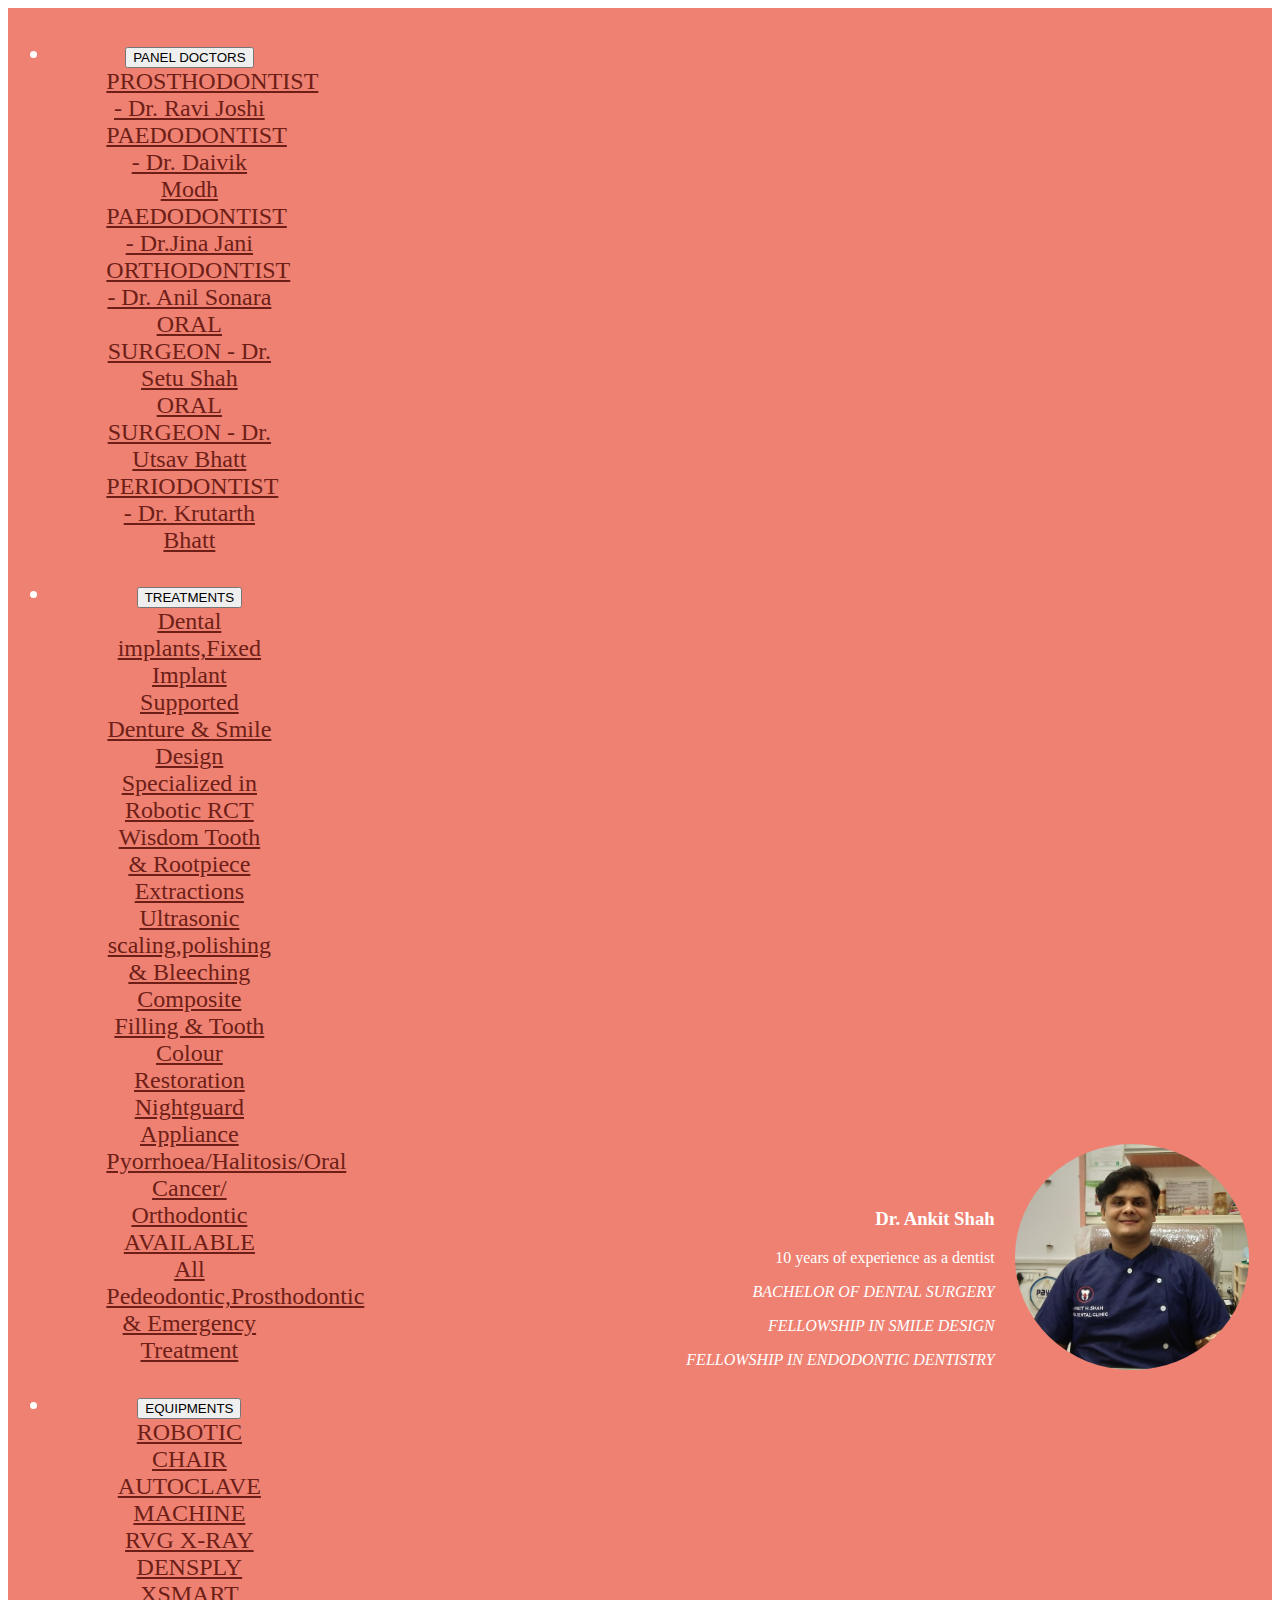
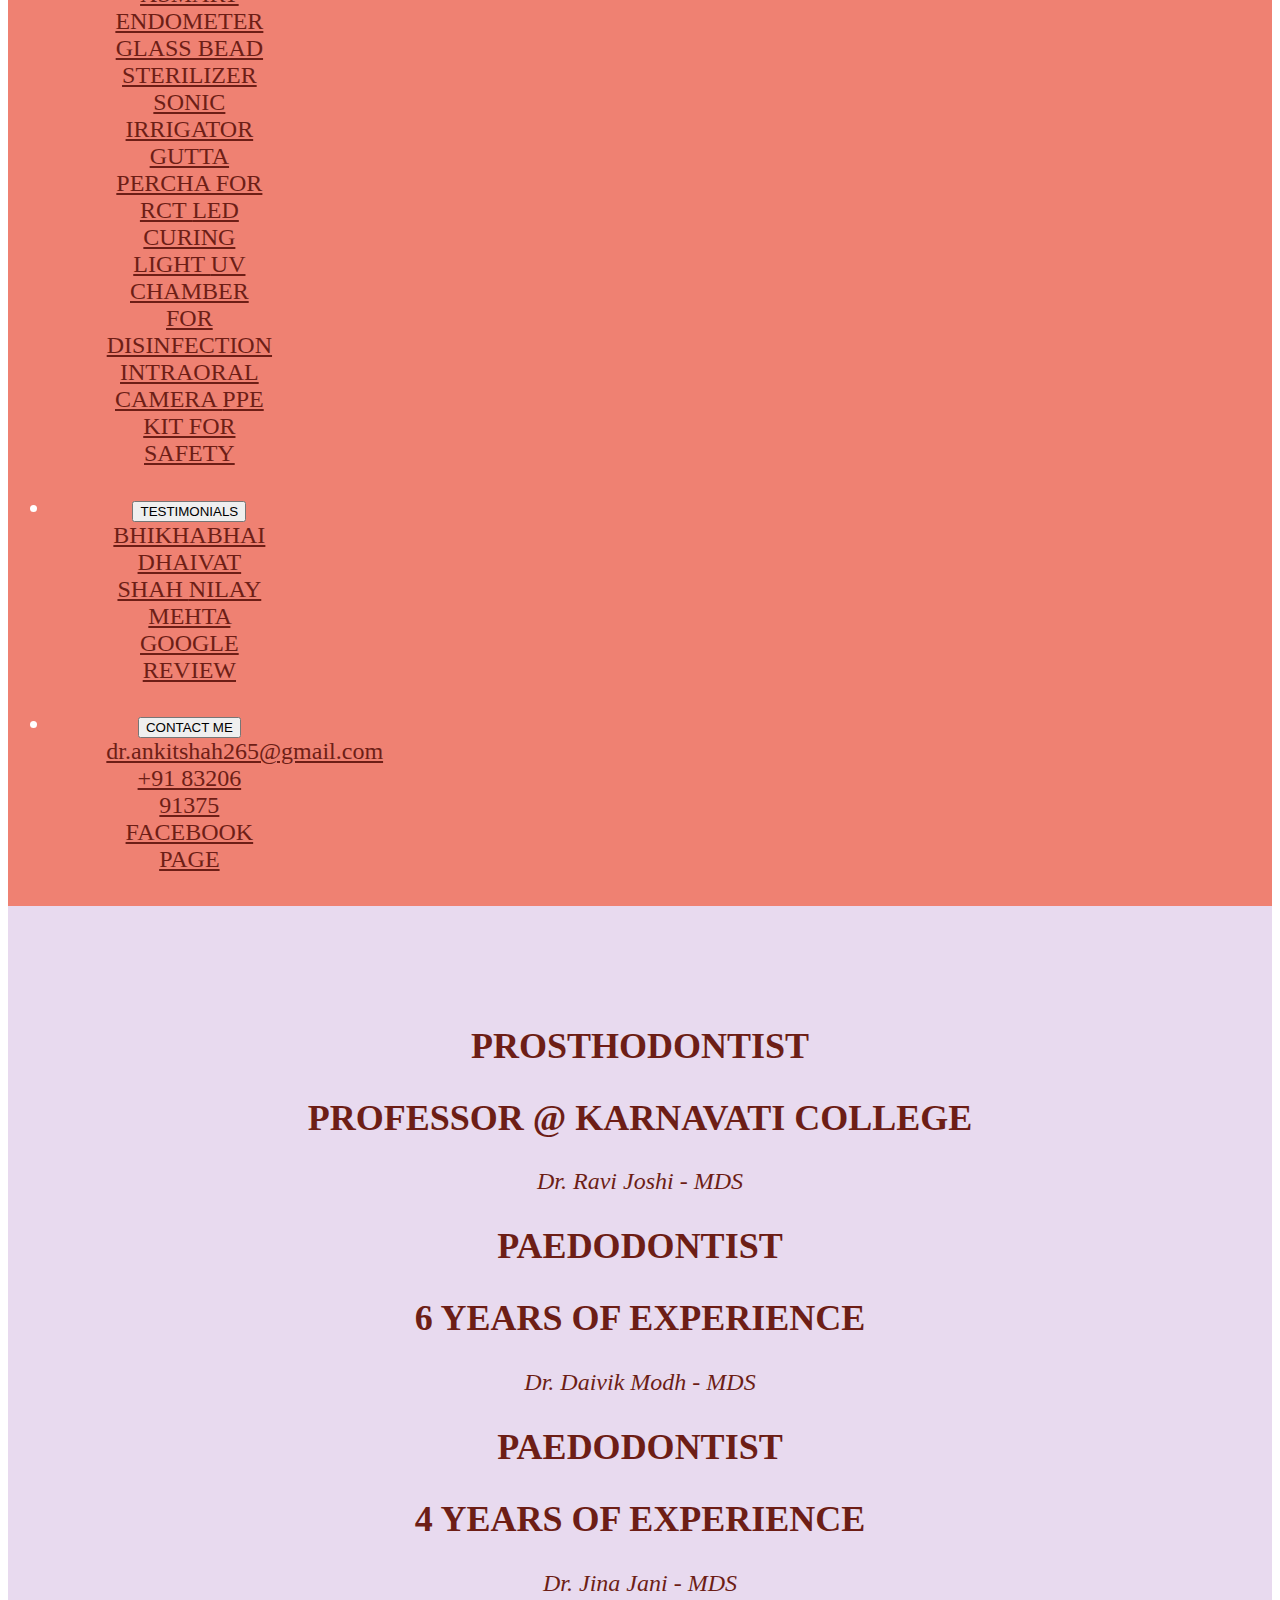
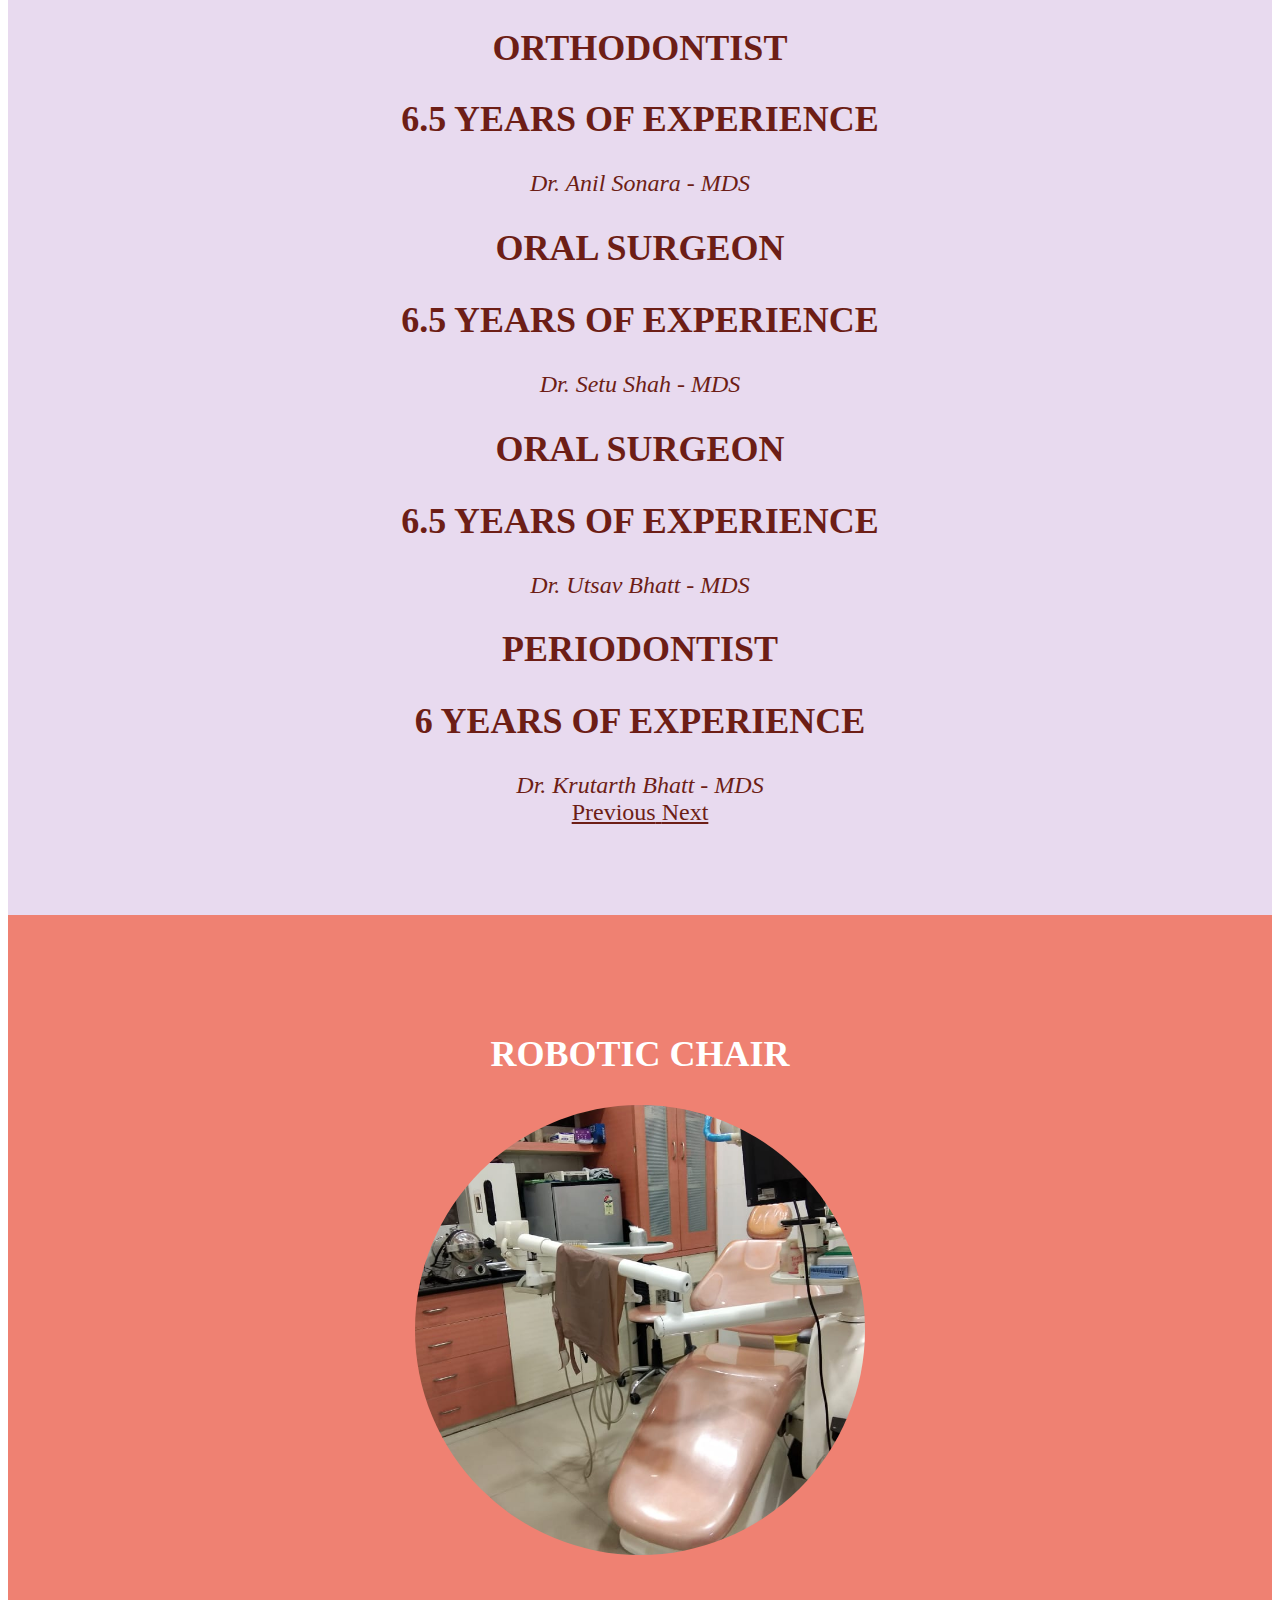
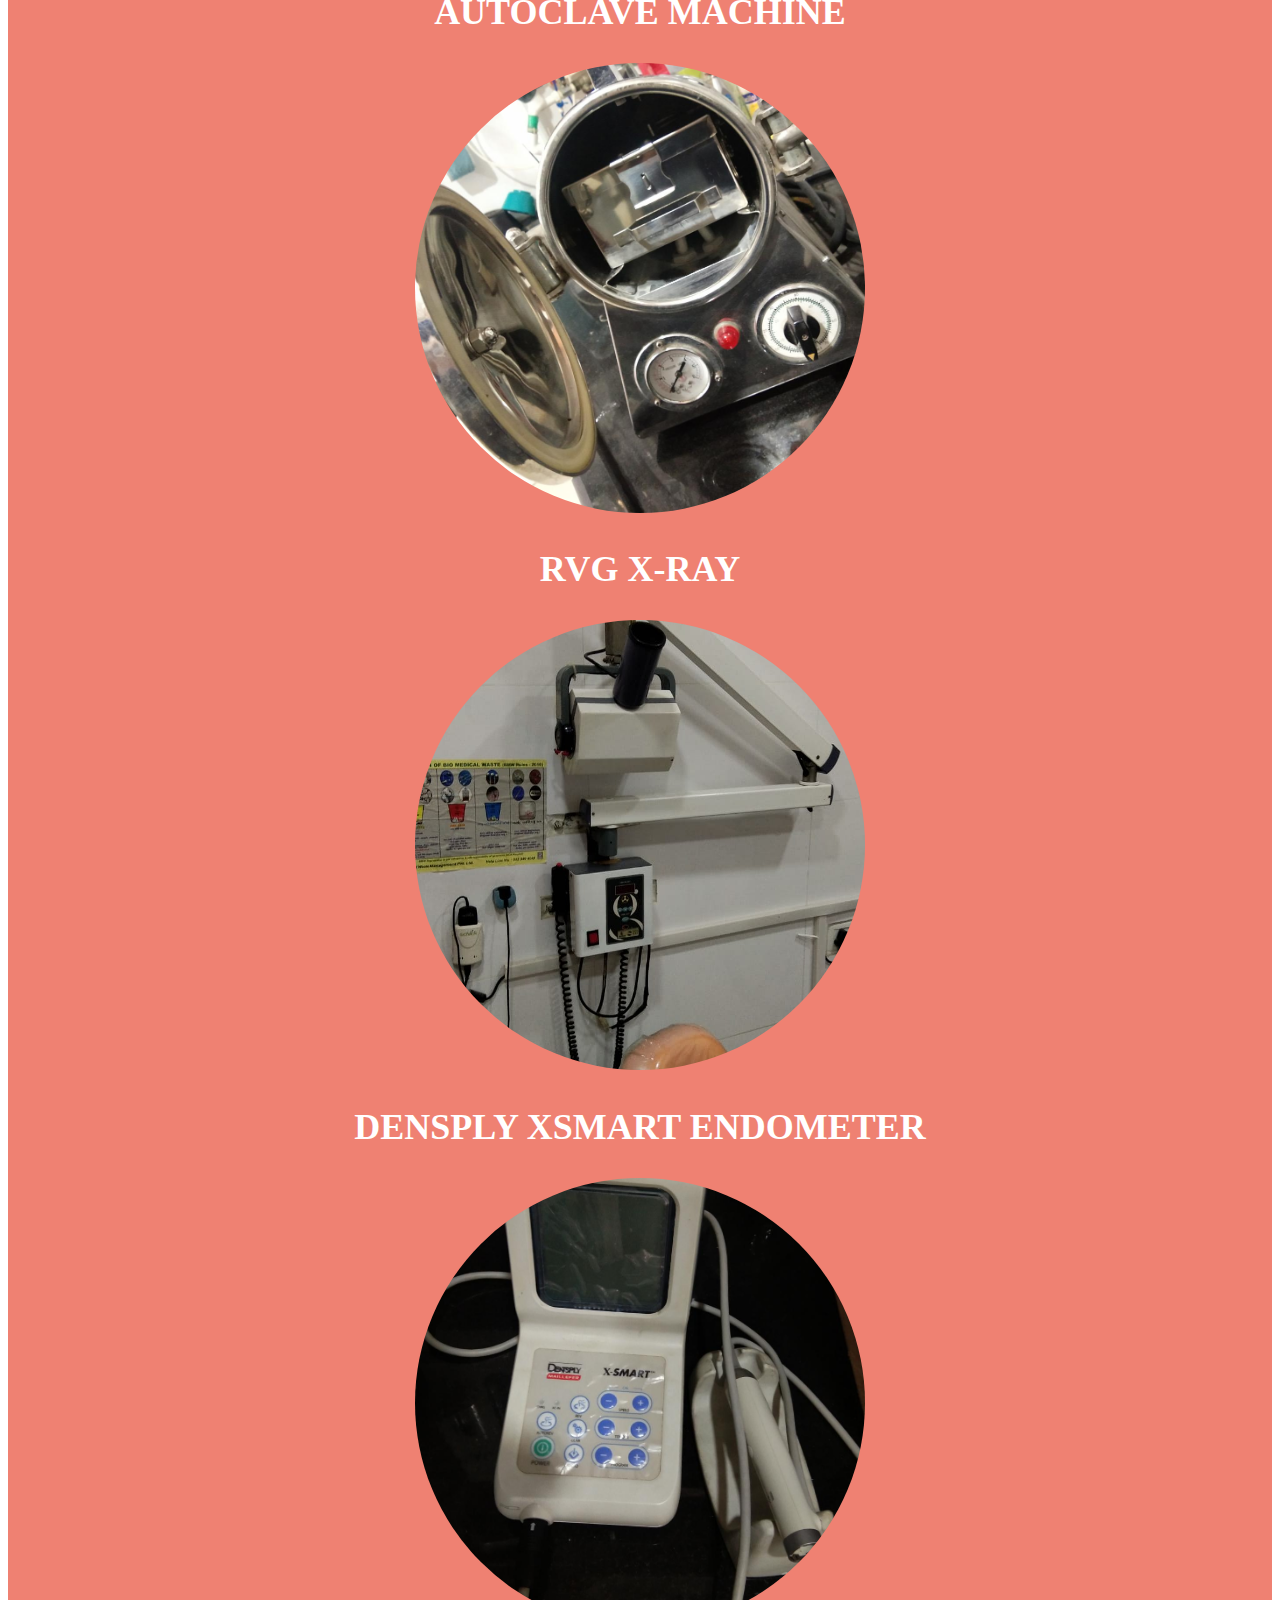
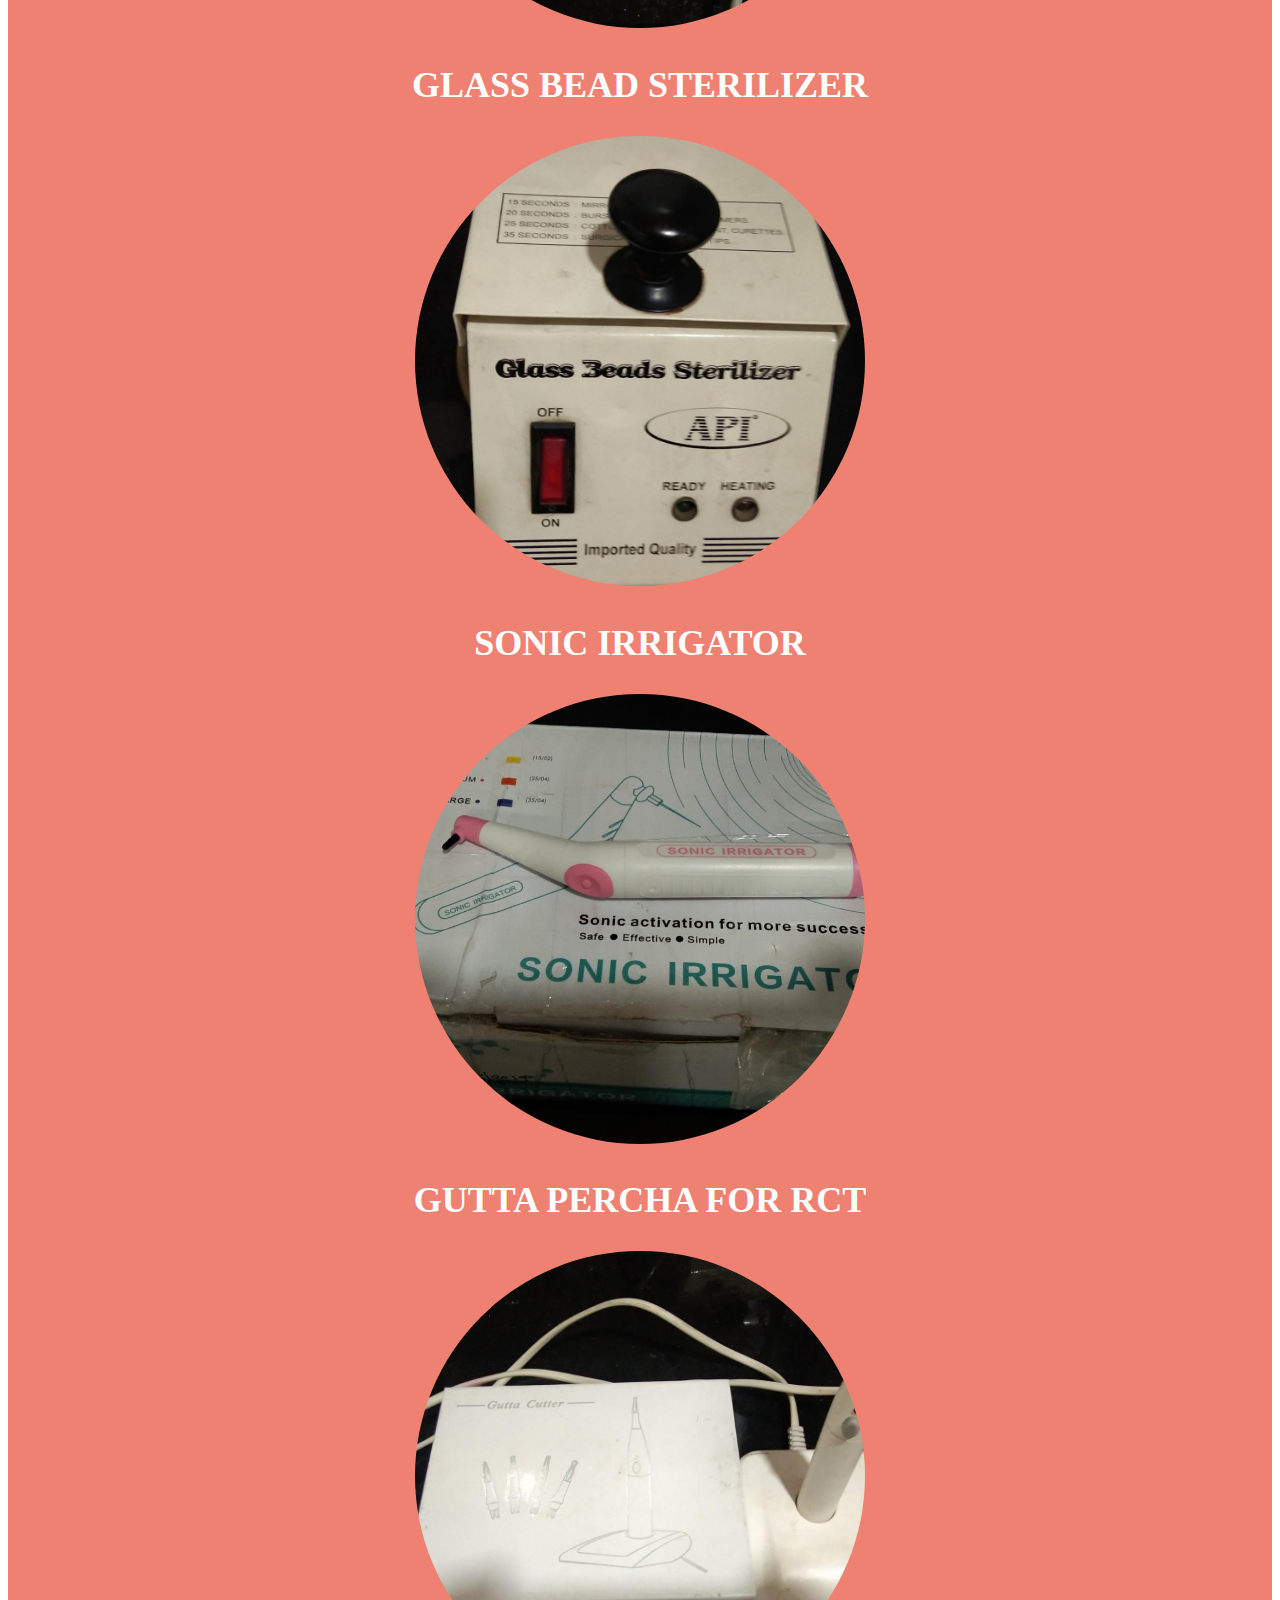
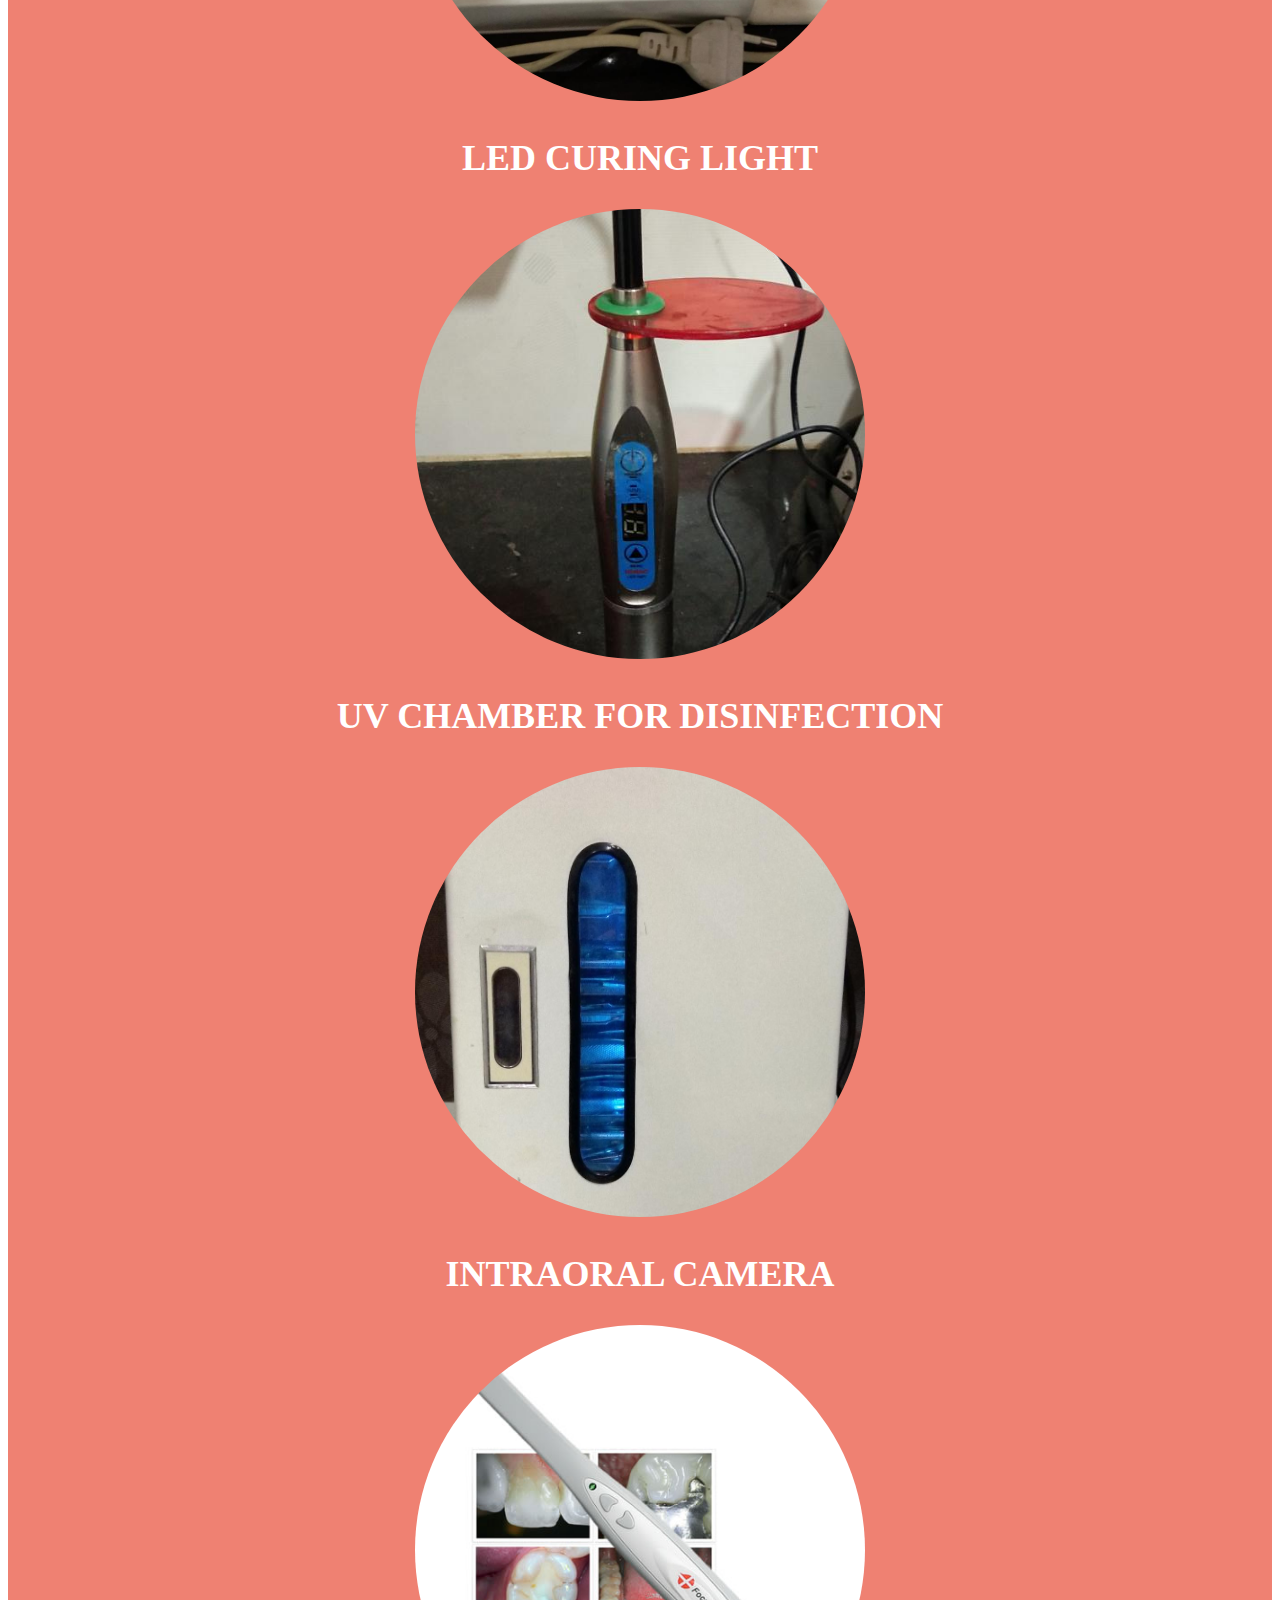
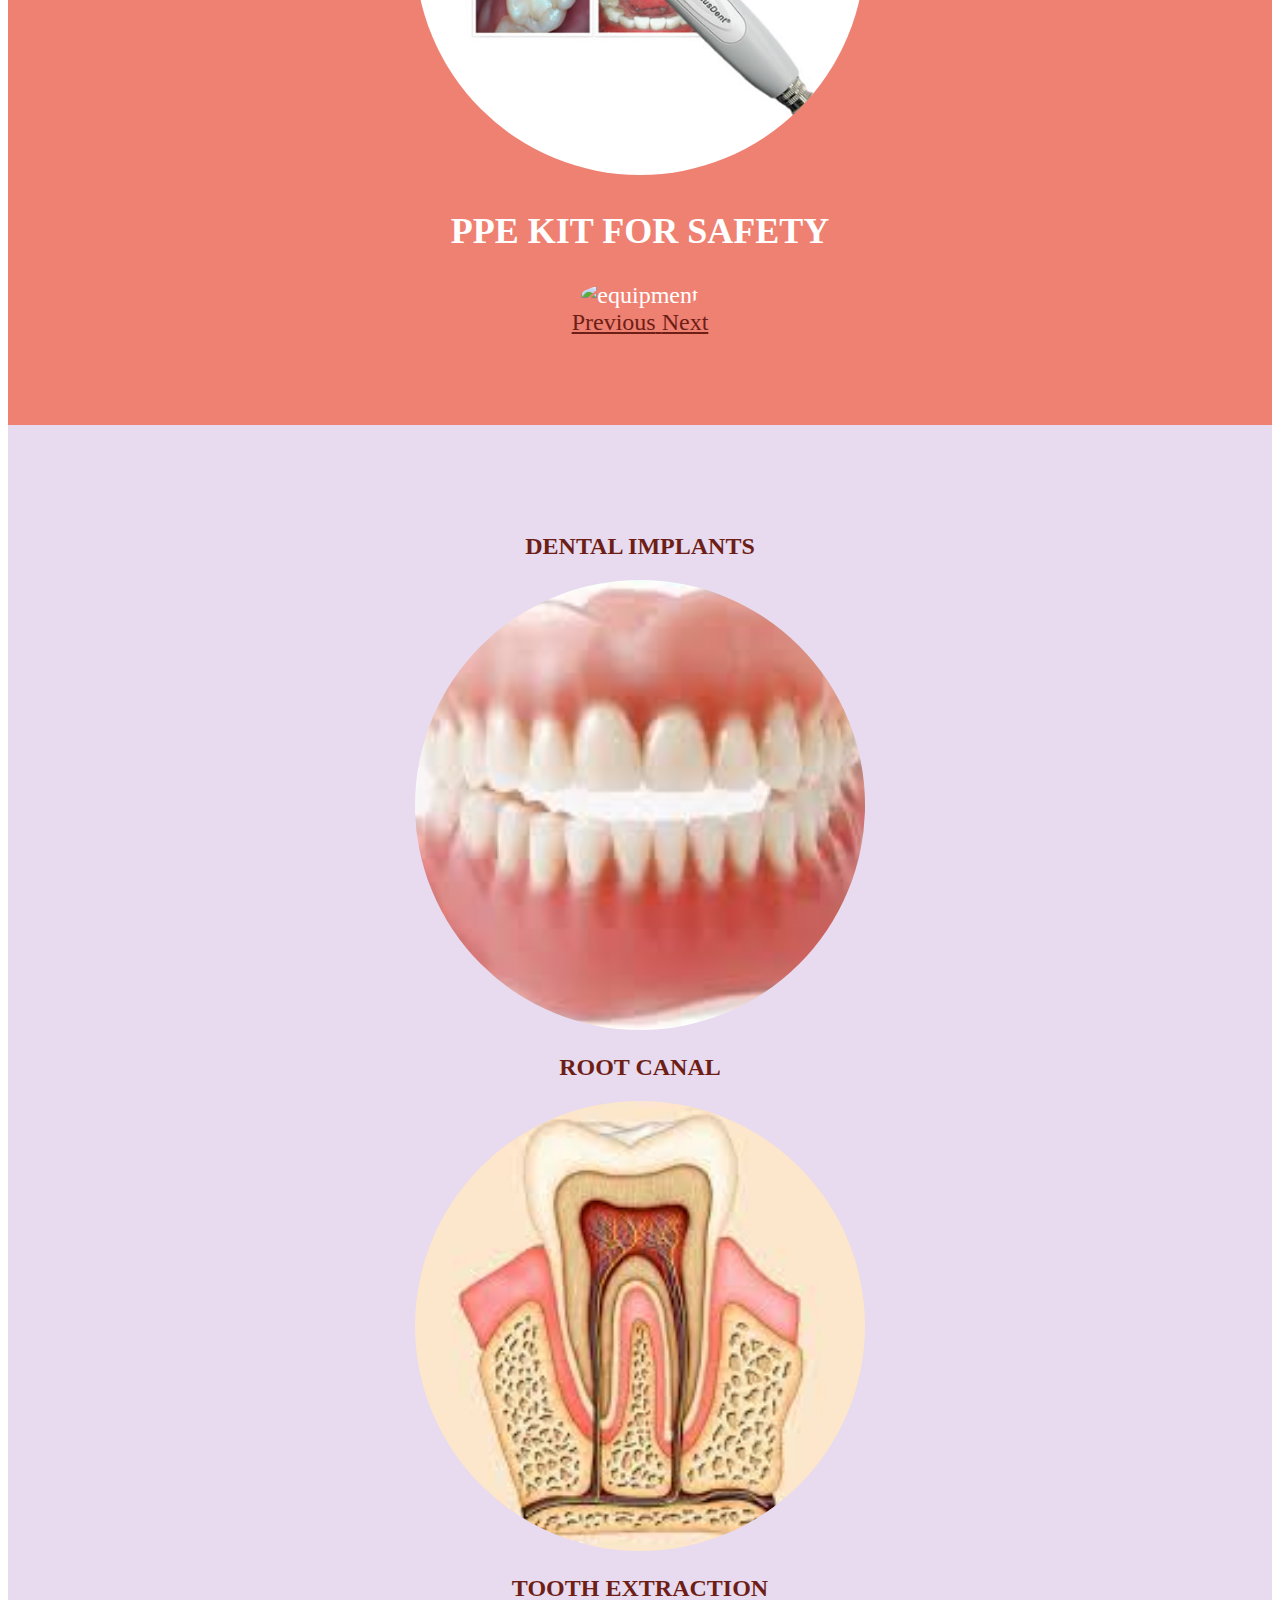
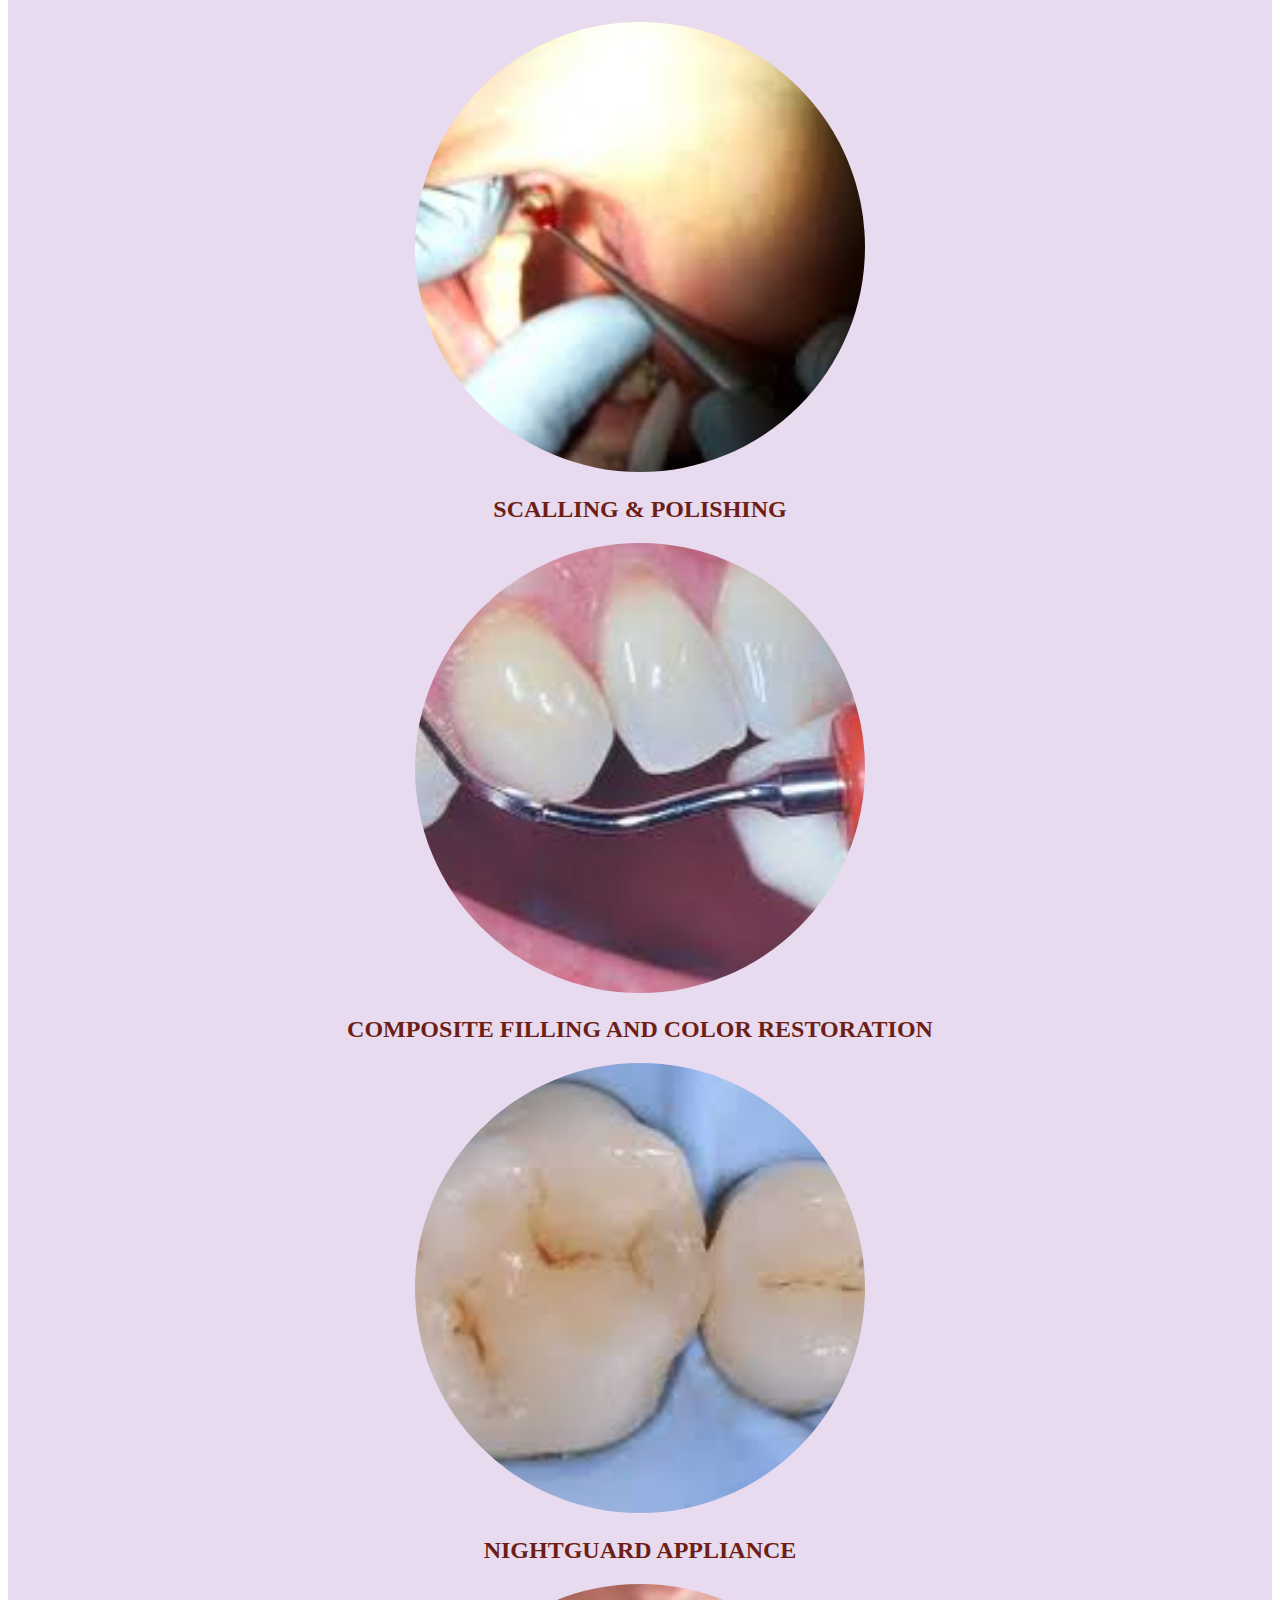
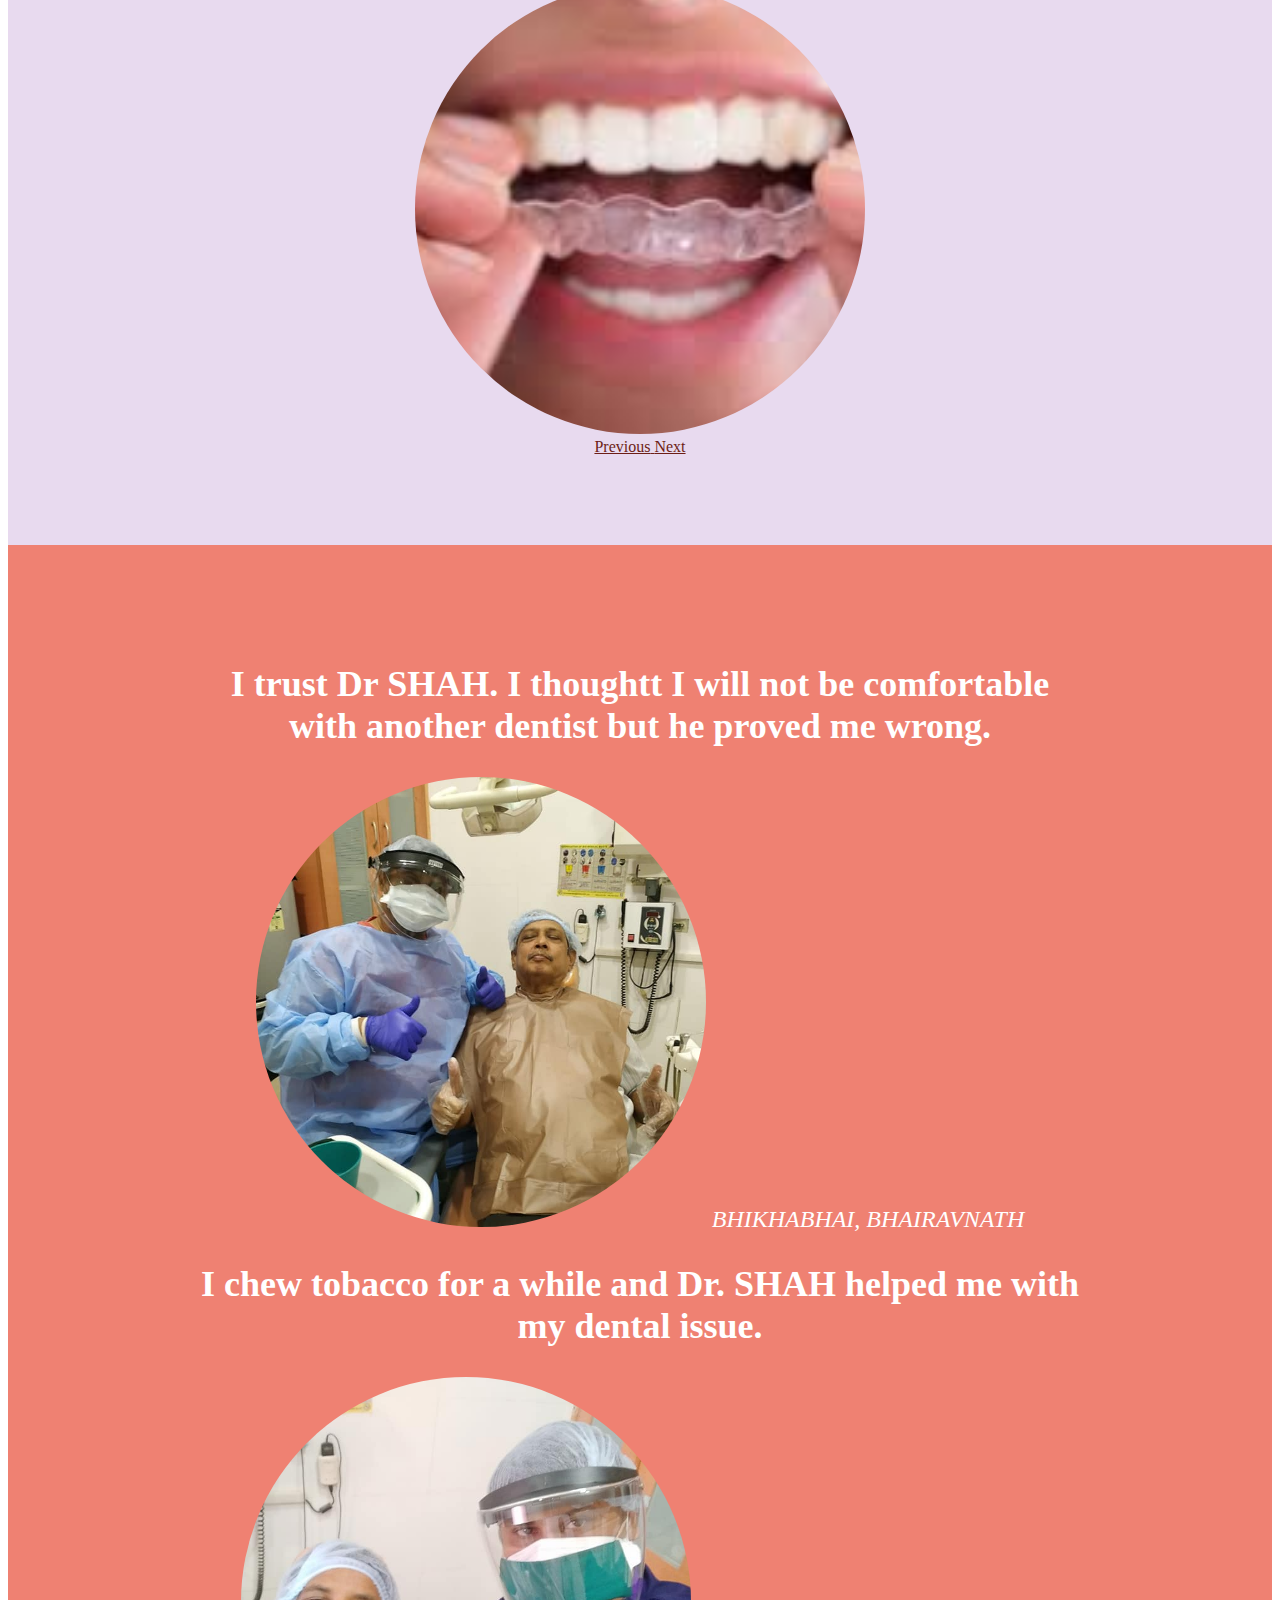
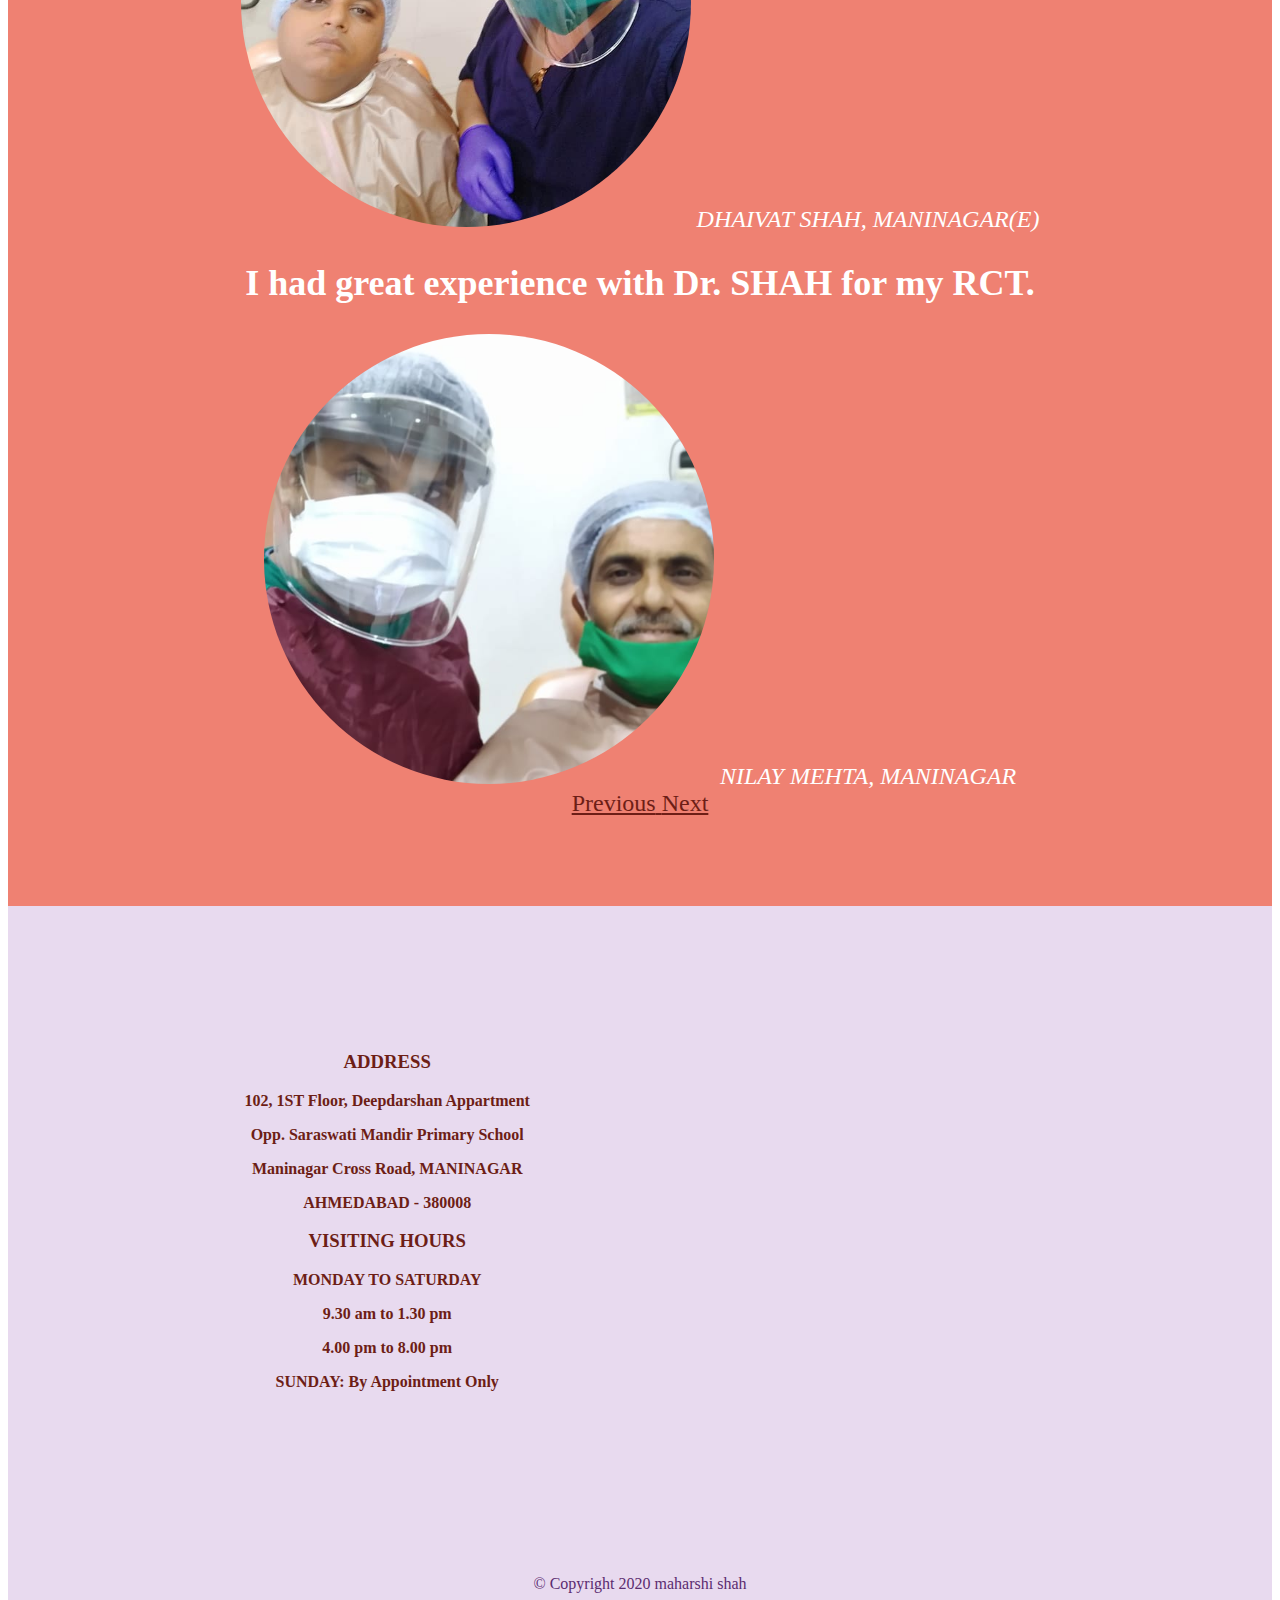
==== index.html @ 11adca43 "Add files via upload" ====
<!DOCTYPE html>
<html lang="en" dir="ltr">

<head>
  <meta charset="utf-8">
  <title>GOKUL DENTAL CLINIC</title>
  <link rel="stylesheet" href="styles.css">
  <link rel="icon" href="index.ico">

  <link rel="stylesheet" href="https://stackpath.bootstrapcdn.com/bootstrap/4.5.0/css/bootstrap.min.css" integrity="sha384-9aIt2nRpC12Uk9gS9baDl411NQApFmC26EwAOH8WgZl5MYYxFfc+NcPb1dKGj7Sk" crossorigin="anonymous">

  <link rel="stylesheet" href="https://fonts.googleapis.com/css?family=Montserrat|Ubuntu" rel="stylesheet">


<script defer src="https://use.fontawesome.com/releases/v5.0.7/js/all.js"></script>

  <!--- bootstrap script--->

<script src="https://code.jquery.com/jquery-3.5.1.slim.min.js" integrity="sha384-DfXdz2htPH0lsSSs5nCTpuj/zy4C+OGpamoFVy38MVBnE+IbbVYUew+OrCXaRkfj" crossorigin="anonymous"></script>
<script src="https://cdn.jsdelivr.net/npm/popper.js@1.16.0/dist/umd/popper.min.js" integrity="sha384-Q6E9RHvbIyZFJoft+2mJbHaEWldlvI9IOYy5n3zV9zzTtmI3UksdQRVvoxMfooAo" crossorigin="anonymous"></script>
<script src="https://stackpath.bootstrapcdn.com/bootstrap/4.5.0/js/bootstrap.min.js" integrity="sha384-OgVRvuATP1z7JjHLkuOU7Xw704+h835Lr+6QL9UvYjZE3Ipu6Tp75j7Bh/kR0JKI" crossorigin="anonymous"></script>

</head>

<body>

<section id="grt" class="ic3">


  <div >
    <table>
    <tr>

      <td >

        <ul class="nav nav-pills">

          <li class="emi nav-item dropdown">

              <button type="button" class="btn btn-info nav-link dropdown-toggle" data-toggle="dropdown" href="#" role="button" aria-haspopup="true" aria-expanded="false"> PANEL DOCTORS </button>
             <div class=" dropdown-menu">
              <a class="dropdown-item" href="index.html#testimonials"> PROSTHODONTIST - Dr. Ravi Joshi </a>
              <a class="dropdown-item" href="index.html#testimonials"> PAEDODONTIST - Dr. Daivik Modh </a>
                <a class="dropdown-item" href="index.html#testimonials"> PAEDODONTIST - Dr.Jina Jani </a>
              <a class="dropdown-item" href="index.html#testimonials"> ORTHODONTIST - Dr. Anil Sonara </a>
              <a class="dropdown-item" href="index.html#testimonials"> ORAL SURGEON - Dr. Setu Shah </a>
              <a class="dropdown-item" href="index.html#testimonials"> ORAL SURGEON - Dr. Utsav Bhatt </a>
              <a class="dropdown-item" href="index.html#testimonials"> PERIODONTIST - Dr. Krutarth Bhatt </a>

            </div>
          </li>

          <li class=" emi nav-item dropdown">
              <button type="button" class="btn btn-info nav-link dropdown-toggle" data-toggle="dropdown" href="#" role="button" aria-haspopup="true" aria-expanded="false">TREATMENTS</button>
              <div class=" dropdown-menu">
              <a class="dropdown-item" href="index.html#treatments"> Dental implants,Fixed Implant Supported Denture & Smile Design </a>
              <a class="dropdown-item" href="index.html#treatments"> Specialized in Robotic RCT </a>
              <a class="dropdown-item" href="index.html#treatments"> Wisdom Tooth & Rootpiece Extractions </a>
              <a class="dropdown-item" href="index.html#treatments"> Ultrasonic scaling,polishing & Bleeching </a>
              <a class="dropdown-item" href="index.html#treatments"> Composite Filling & Tooth Colour Restoration </a>
              <a class="dropdown-item" href="index.html#treatments"> Nightguard Appliance </a>
              <a class="dropdown-item" href="index.html#treatments"> Pyorrhoea/Halitosis/Oral Cancer/ Orthodontic AVAILABLE </a>
              <a class="dropdown-item" href="index.html#treatments"> All Pedeodontic,Prosthodontic & Emergency Treatment </a>

            </div>
          </li>


          <li class="emi nav-item dropdown">
              <button type="button" class="btn btn-info nav-link dropdown-toggle" data-toggle="dropdown" href="#" role="button" aria-haspopup="true" aria-expanded="false">EQUIPMENTS</button>
            <div class=" dropdown-menu">

              <a class="dropdown-item" href="index.html#equipments"> ROBOTIC CHAIR </a>
              <a class="dropdown-item" href="index.html#equipments"> AUTOCLAVE MACHINE </a>
              <a class="dropdown-item" href="index.html#equipments"> RVG X-RAY </a>
              <a class="dropdown-item" href="index.html#equipments"> DENSPLY XSMART ENDOMETER </a>
              <a class="dropdown-item" href="index.html#equipments"> GLASS BEAD STERILIZER </a>
              <a class="dropdown-item" href="index.html#equipments"> SONIC IRRIGATOR </a>
              <a class="dropdown-item" href="index.html#equipments"> GUTTA PERCHA FOR RCT </a>
              <a class="dropdown-item" href="index.html#equipments"> LED CURING LIGHT </a>
              <a class="dropdown-item" href="index.html#equipments"> UV CHAMBER FOR DISINFECTION </a>
              <a class="dropdown-item" href="index.html#equipments"> INTRAORAL CAMERA </a>
              <a class="dropdown-item" href="index.html#equipments"> PPE KIT FOR SAFETY </a>

            </div>
          </li>


      <li class="emi nav-item dropdown">
          <button type="button" class="btn btn-info nav-link dropdown-toggle" data-toggle="dropdown" href="#" role="button" aria-haspopup="true" aria-expanded="false">TESTIMONIALS</button>
        <div class=" dropdown-menu">
          <a class="dropdown-item"  href="index.html#specialist"> BHIKHABHAI </a>
          <a class="dropdown-item" href="index.html#specialist"> DHAIVAT SHAH </a>
          <a class="dropdown-item" href="index.html#specialist"> NILAY MEHTA</a>
          <a class="dropdown-item" href="https://www.google.com/search?q=gokul+dental+clinic&rlz=1C1CHBD_enIN906IN906&oq=GOKUL+DENT&aqs=chrome.1.69i57j0j46l3j69i60l3.5295j0j7&sourceid=chrome&ie=UTF-8"> GOOGLE REVIEW </a>

        </div>
      </li>

      <li class="emi nav-item dropdown">
          <button type="button" class="btn btn-info nav-link dropdown-toggle" data-toggle="dropdown" href="#" role="button" aria-haspopup="true" aria-expanded="false">CONTACT ME</button>
        <div class="  dropdown-menu">
          <a class="dropdown-item"  href="mailto:dr.ankitshah265@gmail.com"><i class=" ali fas fa-envelope"></i> dr.ankitshah265@gmail.com  </a>
          <a class="dropdown-item" href="tel:+91 83206 91375"><i fab fa-facebook ></i>+91 83206 91375</a>
          <a class="dropdown-item" href="https://www.facebook.com/ankitshah265"><i class="fab fa-facebook"></i> FACEBOOK PAGE</a>

        </div>
      </li>

        </ul>


    <td class=" skill-now">

    <img class="now"src = "7.jpg" alt = " Dr. Shah">
  <h3 class="emi2">Dr. Ankit Shah</h3>
  <p> 10 years of experience as a dentist</p>
  <p><i>BACHELOR OF DENTAL SURGERY </i> </p>
  <p> <i> FELLOWSHIP IN SMILE DESIGN </i> </p>
  <p> <i> FELLOWSHIP IN ENDODONTIC DENTISTRY </i> </p>  </td>



</tr>
</table>
</div>
</section>

<section class="emi" id="testimonials">

  <div id="carouselExampleControls" class="carousel slide" data-ride="false">
      <div class="carousel-inner">

       <div class="carousel-item active" >
         <h2 class="testimonial-text"> PROSTHODONTIST</h2>
         <h2 class="testimonial-text"> PROFESSOR @ KARNAVATI COLLEGE</h2>
         <em> Dr. Ravi Joshi - MDS </em>
       </div>

       <div class="carousel-item " >
         <h2 class="testimonial-text"> PAEDODONTIST</h2>
         <h2 class="testimonial-text"> 6 YEARS OF EXPERIENCE </h2>
         <em> Dr. Daivik Modh - MDS </em>
       </div>

       <div class="carousel-item " >
         <h2 class="testimonial-text"> PAEDODONTIST </h2>
         <h2 class="testimonial-text"> 4 YEARS OF EXPERIENCE </h2>
         <em> Dr. Jina Jani - MDS </em>
       </div>

       <div class="carousel-item " >
         <h2 class="testimonial-text"> ORTHODONTIST</h2>
         <h2 class="testimonial-text"> 6.5 YEARS OF EXPERIENCE </h2>
         <em> Dr. Anil Sonara - MDS </em>
       </div>

       <div class="carousel-item " >
         <h2 class="testimonial-text"> ORAL SURGEON </h2>
         <h2 class="testimonial-text"> 6.5 YEARS OF EXPERIENCE </h2>
         <em> Dr. Setu Shah - MDS </em>
       </div>

       <div class="carousel-item " >
         <h2 class="testimonial-text"> ORAL SURGEON </h2>
         <h2 class="testimonial-text"> 6.5 YEARS OF EXPERIENCE </h2>
         <em> Dr. Utsav Bhatt - MDS </em>
       </div>

       <div class="carousel-item " >
         <h2 class="testimonial-text"> PERIODONTIST </h2>
         <h2 class="testimonial-text"> 6 YEARS OF EXPERIENCE </h2>

         <em> Dr. Krutarth Bhatt - MDS </em>



       </div>


       </div>

<a class="carousel-control-prev" href="#carouselExampleControls" role="button" data-slide="prev">
<span class="carousel-control-prev-icon" aria-hidden="true"></span>
<span class="sr-only">Previous</span>
</a>
<a class="carousel-control-next" href="#carouselExampleControls" role="button" data-slide="next">
<span class="carousel-control-next-icon" aria-hidden="true"></span>
<span class="sr-only">Next</span>
</a>
</div>


 </section>


 <section class="emi" id="equipments">

   <div id="carouselExampleFade" class="carousel slide" data-ride="carousel">
  <div class="carousel-inner">

    <div class="carousel-item active">
      <h2> ROBOTIC CHAIR </h2>
      <img class="image1"src="14.jpg" class="d-block w-100" alt="equipment">
    </div>
    <div class="carousel-item">
      <h2> AUTOCLAVE MACHINE </h2>
      <img class="image1" src="11.jpg" class="d-block w-100" alt="equipment">
    </div>
    <div class="carousel-item">
      <h2> RVG X-RAY  </h2>
    <img class="image1" src="8.jpg" class="d-block w-100" alt="equipment">
    </div>
    <div class="carousel-item">
      <h2> DENSPLY XSMART ENDOMETER </h2>
    <img class="image1" src="10.jpg" class="d-block w-100" alt="equipment">
    </div>
    <div class="carousel-item">
      <h2> GLASS BEAD STERILIZER </h2>
      <img class="image1" src="9.jpg" class="d-block w-100" alt="equipment">
    </div>
    <div class="carousel-item">
      <h2> SONIC IRRIGATOR </h2>
    <img class="image1" src="16.jpg" class="d-block w-100" alt="equipment">
    </div>
    <div class="carousel-item">
      <h2> GUTTA PERCHA FOR RCT </h2>
    <img class="image1" src="15.jpg" class="d-block w-100" alt="equipment">
    </div>
    <div class="carousel-item">
      <h2> LED CURING LIGHT </h2>
      <img class="image1" src="12.jpg" class="d-block w-100" alt="equipment">
    </div>
    <div class="carousel-item">
      <h2> UV CHAMBER FOR DISINFECTION </h2>
    <img class="image1" src="13.jpg" class="d-block w-100" alt="equipment">
    </div>
    <div class="carousel-item">
      <h2> INTRAORAL CAMERA </h2>
    <img class="image1" src="18.jpg" class="d-block w-100" alt="equipment">
    </div>
    <div class="carousel-item">
      <h2> PPE KIT FOR SAFETY </h2>
    <img class="image1" src="17.jpg" class="d-block w-100" alt="equipment">
    </div>

  </div>
  <a class=" carousel-control-prev" href="#carouselExampleFade" role="button" data-slide="prev">
    <span class="carousel-control-prev-icon" aria-hidden="true"></span>
    <span class="sr-only">Previous</span>
  </a>
  <a class="carousel-control-next" href="#carouselExampleFade" role="button" data-slide="next">
    <span class="carousel-control-next-icon" aria-hidden="true"></span>
    <span class="sr-only">Next</span>
  </a>
</div>


  </section>

  <section id="treatments">

    <div id="carouselExampleInterval" class="carousel slide" data-ride="carousel">
    <div class="carousel-inner">

    <div class="carousel-item active">
          <h2> DENTAL IMPLANTS </h2>
      <img class="image1" src="DEN.jpg" class="d-block w-100" alt="treatments">
    </div>

    <div class="carousel-item">
          <h2> ROOT CANAL </h2>
      <img class="image1" src="RCT.jpg" class="d-block w-100" alt="treatments">
    </div>

    <div class="carousel-item">
          <h2> TOOTH EXTRACTION </h2>
      <img class="image1" src="TPE.jpg" class="d-block w-100" alt="treatments">
    </div>

    <div class="carousel-item ">
          <h2> SCALLING & POLISHING </h2>
      <img class="image1" src="SCL.jpg" class="d-block w-100" alt="treatments">
    </div>

    <div class="carousel-item">
          <h2> COMPOSITE FILLING AND COLOR RESTORATION </h2>
      <img class="image1" src="FILLING.jpg" class="d-block w-100" alt="treatments">
    </div>
    <div class="carousel-item">
          <h2> NIGHTGUARD APPLIANCE </h2>
      <img class="image1" src="NIGHT.jpg" class="d-block w-100" alt="treatments">
    </div>


  </div>
  <a class="carousel-control-prev" href="#carouselExampleInterval" role="button" data-slide="prev">
    <span class="carousel-control-prev-icon" aria-hidden="true"></span>
    <span class="sr-only">Previous</span>
  </a>
  <a class="carousel-control-next" href="#carouselExampleInterval" role="button" data-slide="next">
    <span class="carousel-control-next-icon" aria-hidden="true"></span>
    <span class="sr-only">Next</span>
  </a>
</div>

  </section>


  <section class="emi" id="specialist">


  <div id="carouselExampleIndicators" class="carousel slide" data-ride="carousel">


  <div class="carousel-inner">

     <div class="carousel-item active" >
       <h2 class="testimonial-text"> I trust Dr SHAH. I thoughtt I will not be comfortable with another dentist but he proved me wrong.</h2>
       <img class="image1" src="1.jpg" alt="WORK">
       <em>BHIKHABHAI, BHAIRAVNATH</em>
     </div>

     <div class="carousel-item" >
       <h2 class="testimonial-text"> I chew tobacco for a while and Dr. SHAH helped me with my dental issue.</h2>
       <img class="image1" src="2.jpg" alt="WORK">
       <em>DHAIVAT SHAH, MANINAGAR(E)</em>
     </div>

     <div class="carousel-item" >
       <h2 class="testimonial-text"> I had great experience with Dr. SHAH for my RCT.</h2>
       <img class="image1" src="3.jpg" alt="WORK">
       <em>NILAY MEHTA, MANINAGAR</em>
     </div>


  </div>

  <a class="carousel-control-prev" href="#carouselExampleIndicators" role="button" data-slide="prev">
    <span class="carousel-control-prev-icon" aria-hidden="true"></span>
    <span class="sr-only">Previous</span>
  </a>
  <a class="carousel-control-next" href="#carouselExampleIndicators" role="button" data-slide="next">
    <span class="carousel-control-next-icon" aria-hidden="true"></span>
    <span class="sr-only">Next</span>
  </a>

  </div>

 </section>

 <section id="features">
 <div class="row">

      <div class="ic4">
       <h3 > ADDRESS </h3>
       <p> 102, 1ST Floor, Deepdarshan Appartment </p>
       <p> Opp. Saraswati Mandir Primary School </p>
       <p> Maninagar Cross Road, MANINAGAR </p>
       <p> AHMEDABAD - 380008 </p>
         </div>

            <div class="ic4">
            <h3 > VISITING HOURS </h3>
            <p> MONDAY TO SATURDAY </p>
            <p> 9.30 am to 1.30 pm </p>
            <p> 4.00 pm to 8.00 pm </p>
            <p> SUNDAY: By Appointment Only </p>
            </div>


    </div>
    </section>

</body>


<footer>

    <p>© Copyright 2020 maharshi shah</p>

</footer>

</html>
---- styles.css ----
body {


  text-align: center;

}


h2{


  font-family: "Arvo", cursive;



}
h3{

  font-family: "Arvo", cursive;



}

.image{
    width:50%;
    border-radius: 100%;
    margin: 20px;
  }

  .image1{


    width:  450px;
    height: 450px;
    border-radius: 100%;
    object-fit: cover;


    }

  .wow{

        text-align: center;
          padding:20% ;
  }

footer{

  text-align: center;
}

.pop{
      margin-bottom: 50px;
  }

.rt{
  margin-bottom: 25px;
  text-align: left;
  color: #000000 ;
  font-family: "Arvo", cursive;
}

a{
  color: #6D1E16 ;

}

/*hr{
  border:dotted #000000 6px;
  border-bottom: none;
  width: 4%;
  margin: 100px auto;

  }*/

  .ic{
    width:50%;
    margin:100px auto 100px auto;
    text-align: right;
}

.ic1{
  text-align: center;
}

.ic2{
padding-bottom: 20px;
padding-left: 40px;
}
.ic3{
align-items: stretch;
}

.ic4{
  width:50%;
  color:#6D1E16;
  text-align:center;
  font-weight: bolder;
}


.skill-now{
  width:200%;
  text-align:right;

    }

    .skill-row{

      align-items: flex-end;

        }

        .skill-row1{
          width:100%;
          text-align:left;

            }

  .now{
  width:25%;
  float: right;
  border-radius: 100%;
  margin: 20px;

  }

  .now1{
  width:25%;
  float:inherit;
  border-radius: 100%;
  margin: 20px;

  }

#testimonials{
    padding: 7% 15%;
    text-align:center;
background-color:#E8DAEF ;
      color:#6D1E16;

  }

  #treatments{
      padding: 7% 15%;
      text-align:center;
    background-color:#E8DAEF ;
        color:#6D1E16;

    }

  #title{
      padding: 7% 15%;
      text-align:center;
      background-color: #ef8172;
      color:#fff;
    }
    #equipments{
        padding: 7% 15%;
        text-align:center;
        background-color: #ef8172;
        color:#fff;
      }

    #features{
  padding: 10% 10%;

  text-align: center;
background-color:#E8DAEF ;
  color:#6D1E16;

    }


    #grt{

        background-color: #ef8172;
        color:#fff;
      }

      #specialist{

          padding: 7% 15%;
          text-align:center;
          background-color: #ef8172;
          color:#fff;
        }


        #specialist1{

            padding: 7% 15%;
            text-align:center;

            color:#fff;
          }
    #cont{
      padding: 7% 15%;
      background-color:#fff;
      align-content: center;
      }
.details{
  text-align: center;
    padding: 7% 15%;
}

.emi{
  padding: 5% 20%;
  font-size: 1.5rem;

}

.emi1{
  padding: 5% 15%;
  font-size: 3rem;
}

.emi2{
  padding-top: 65px;

}

.emi3{
  padding: 5% 20%;
  font-size: 1.5rem;


}

.icon{
    color:#ef8172;
    margin-bottom: 1rem;
  }

  .icon:hover{
    color:#ff4c68;
    margin-bottom: 1rem;
  }
  footer{

        background-color:#E8DAEF ;
          color:#5B2C6F ;
    padding: 2% 20%;

  }
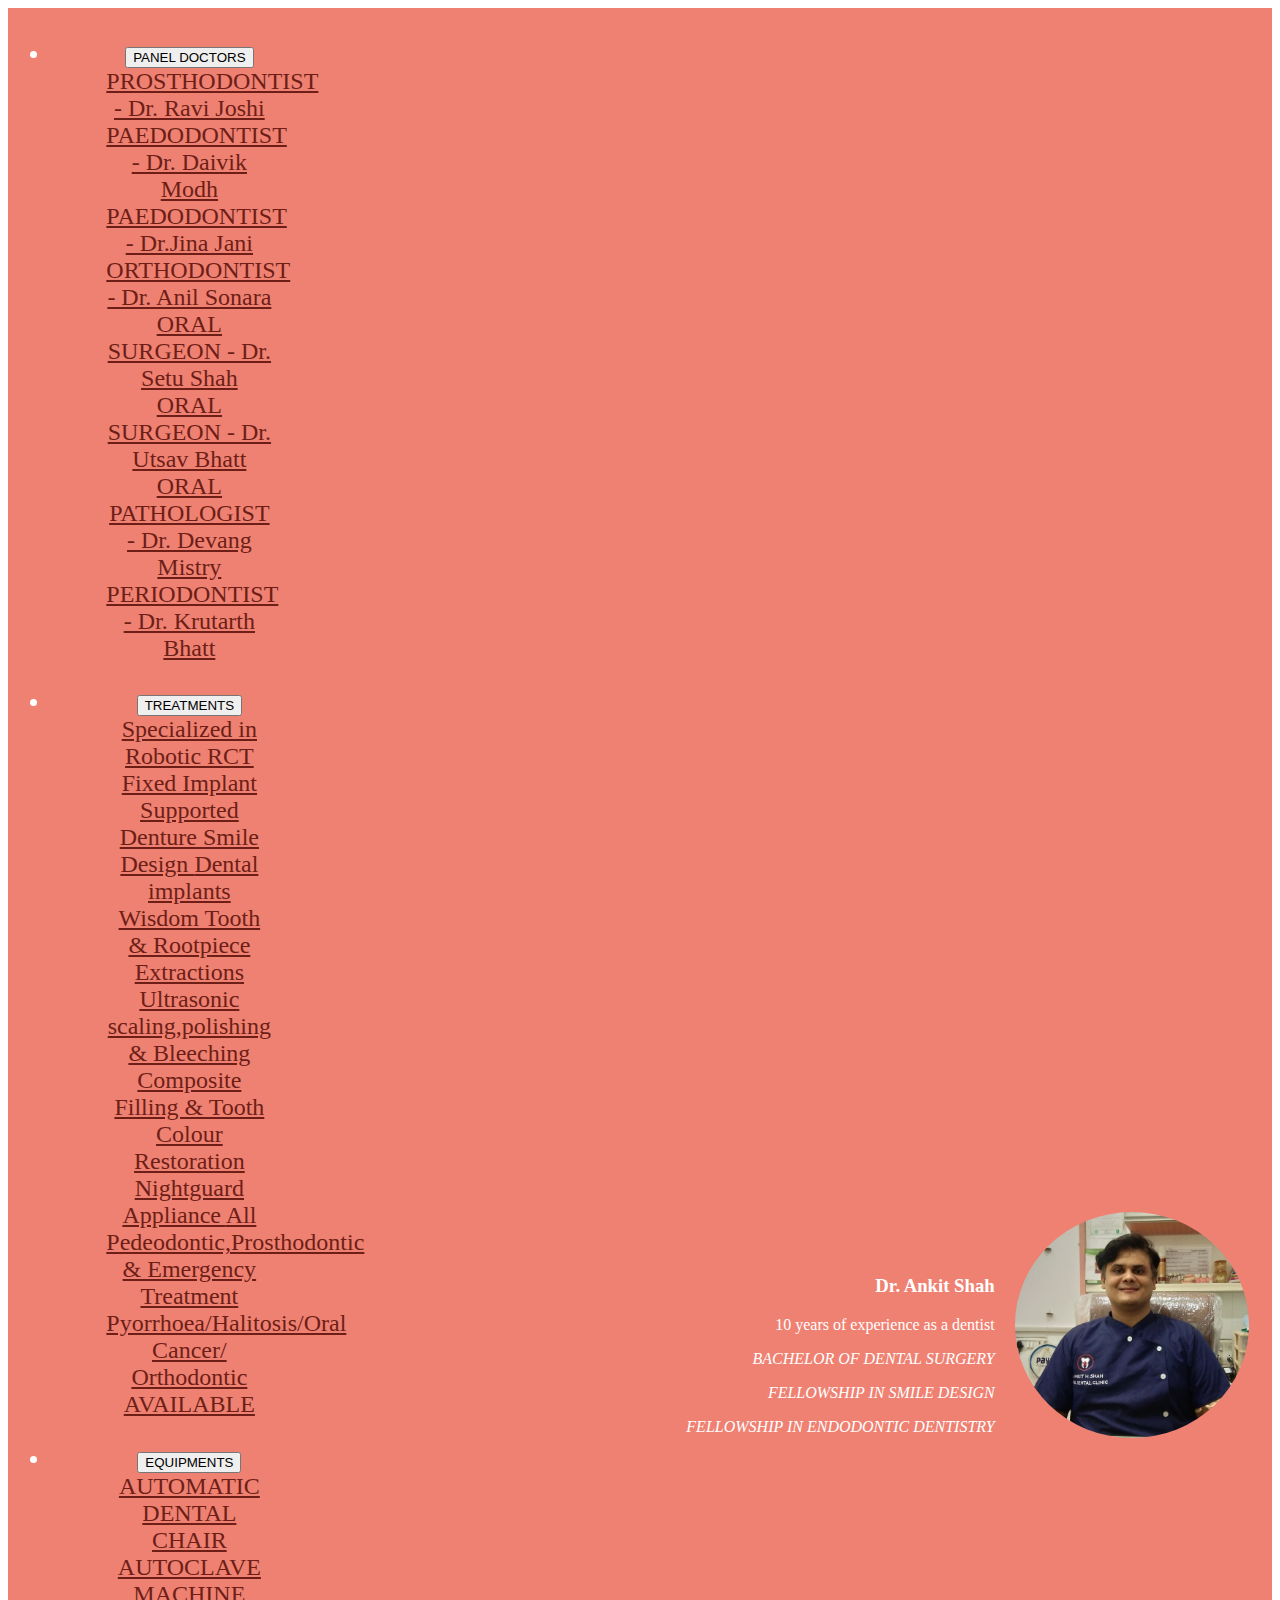
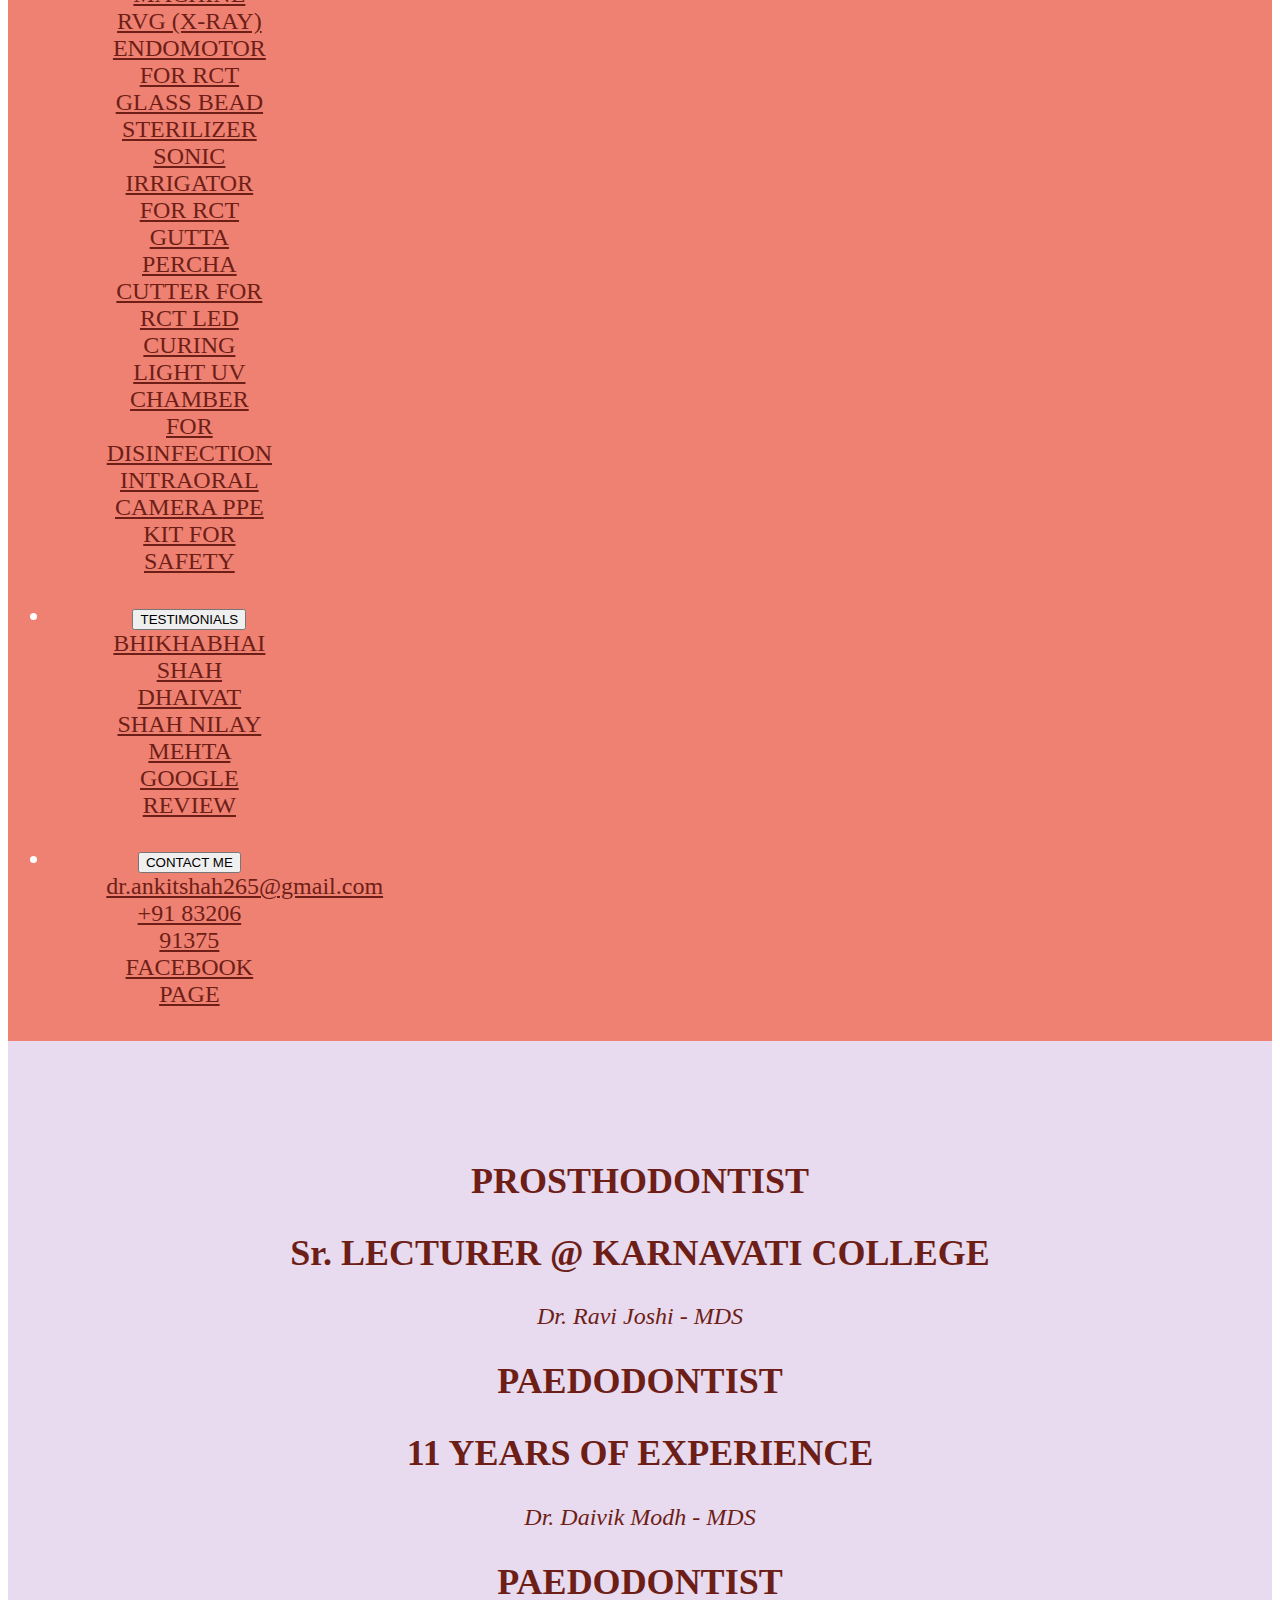
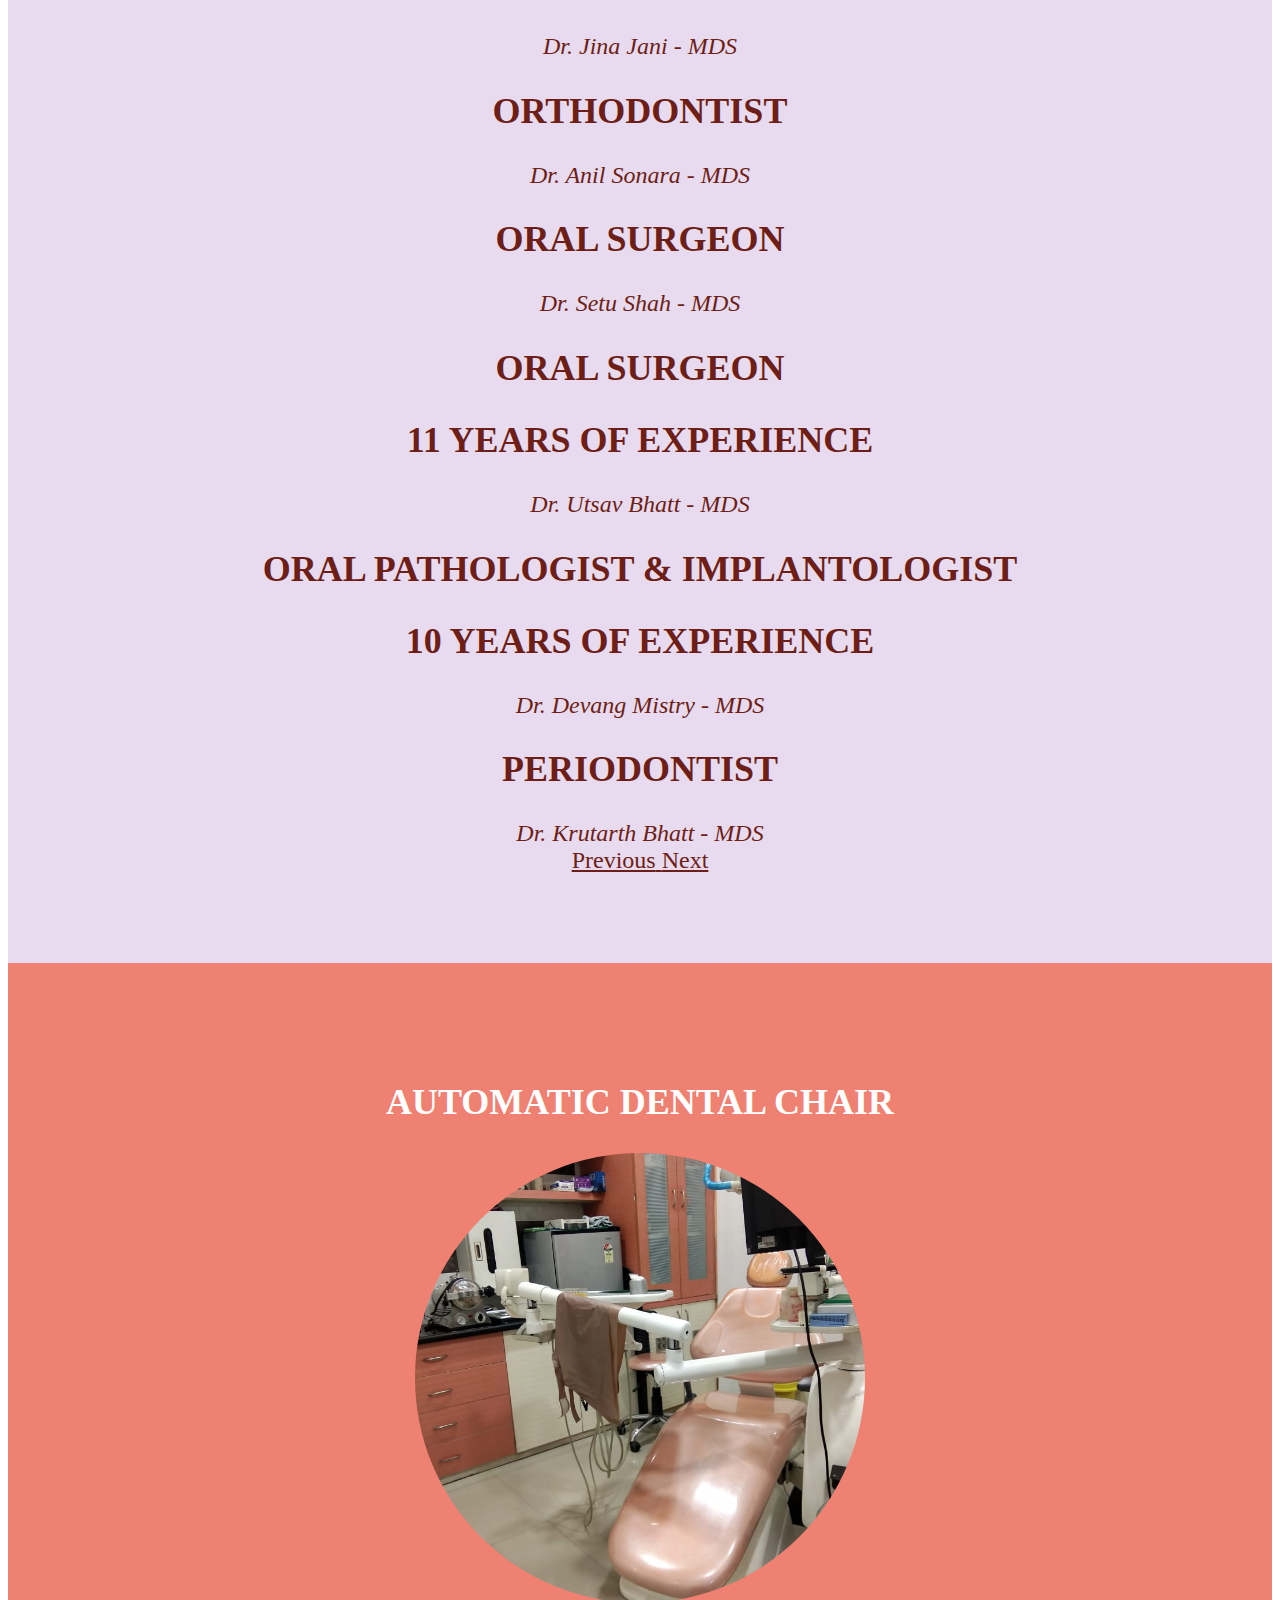
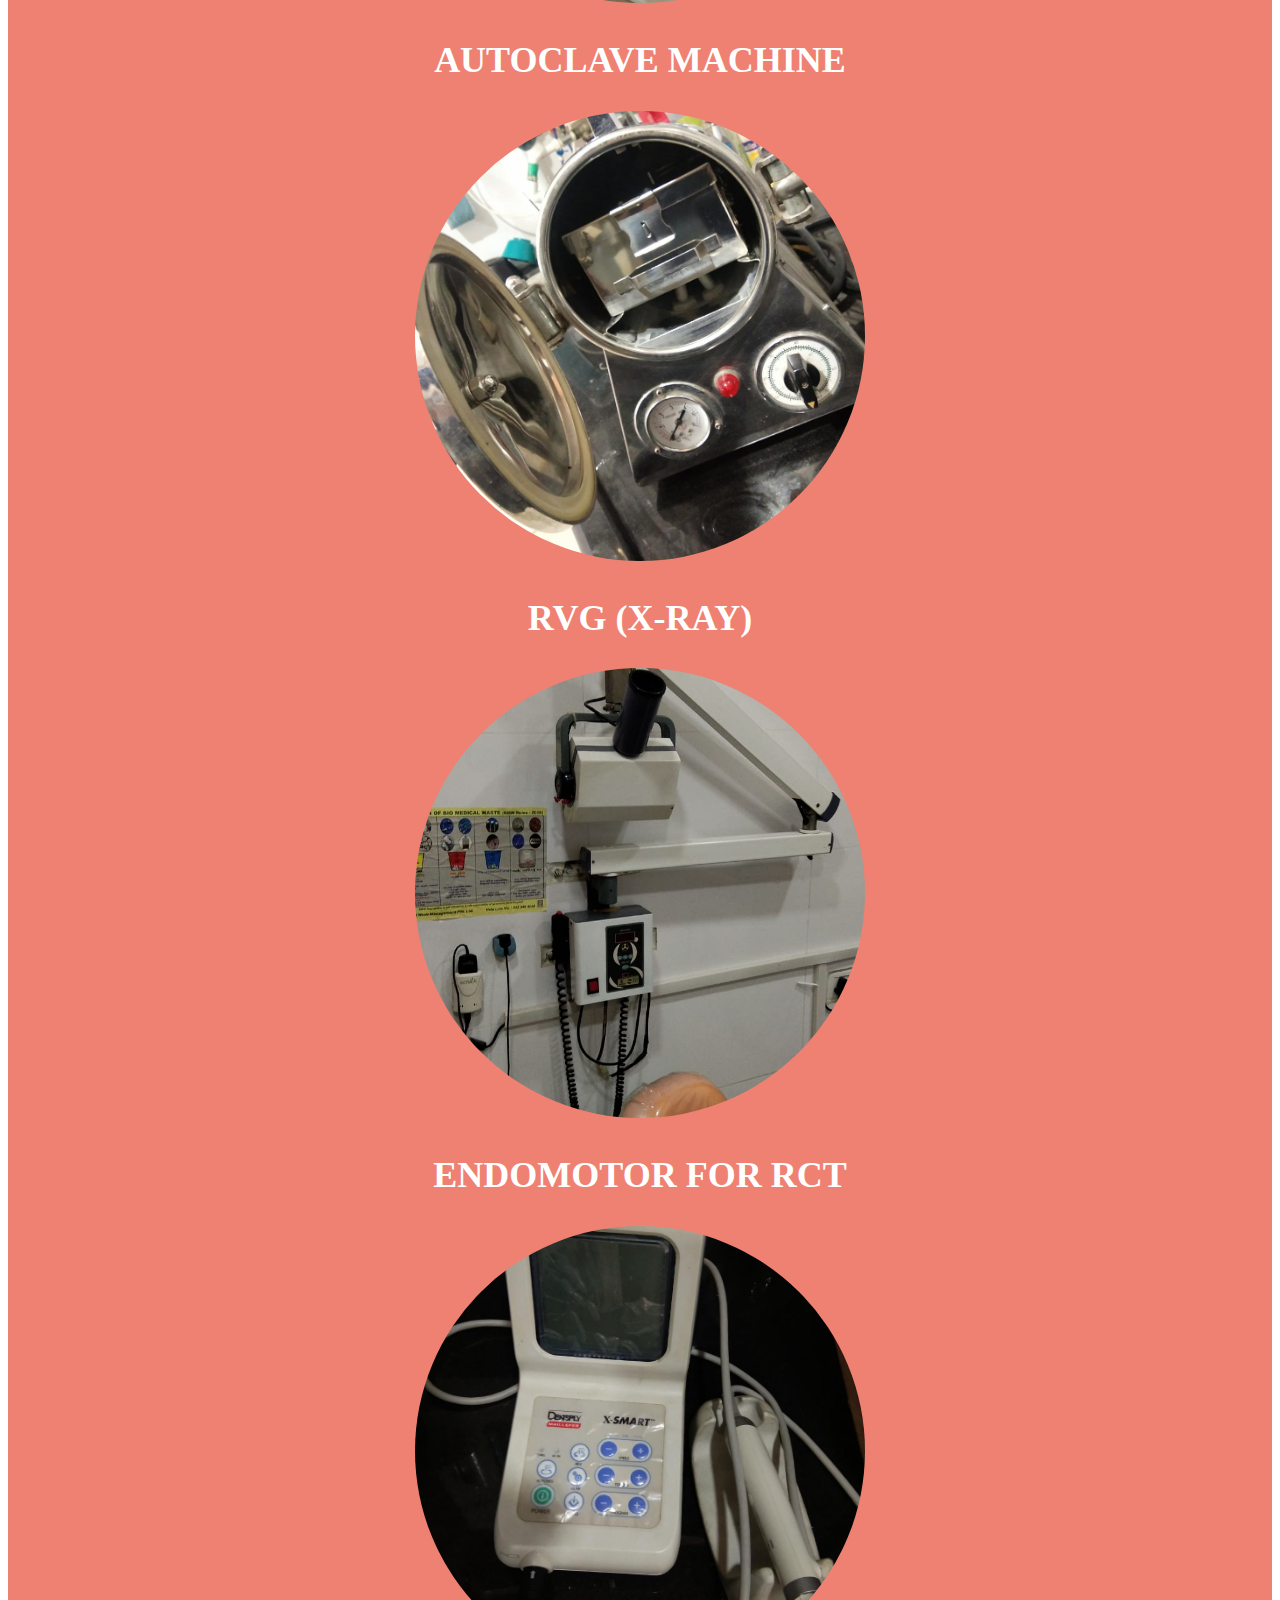
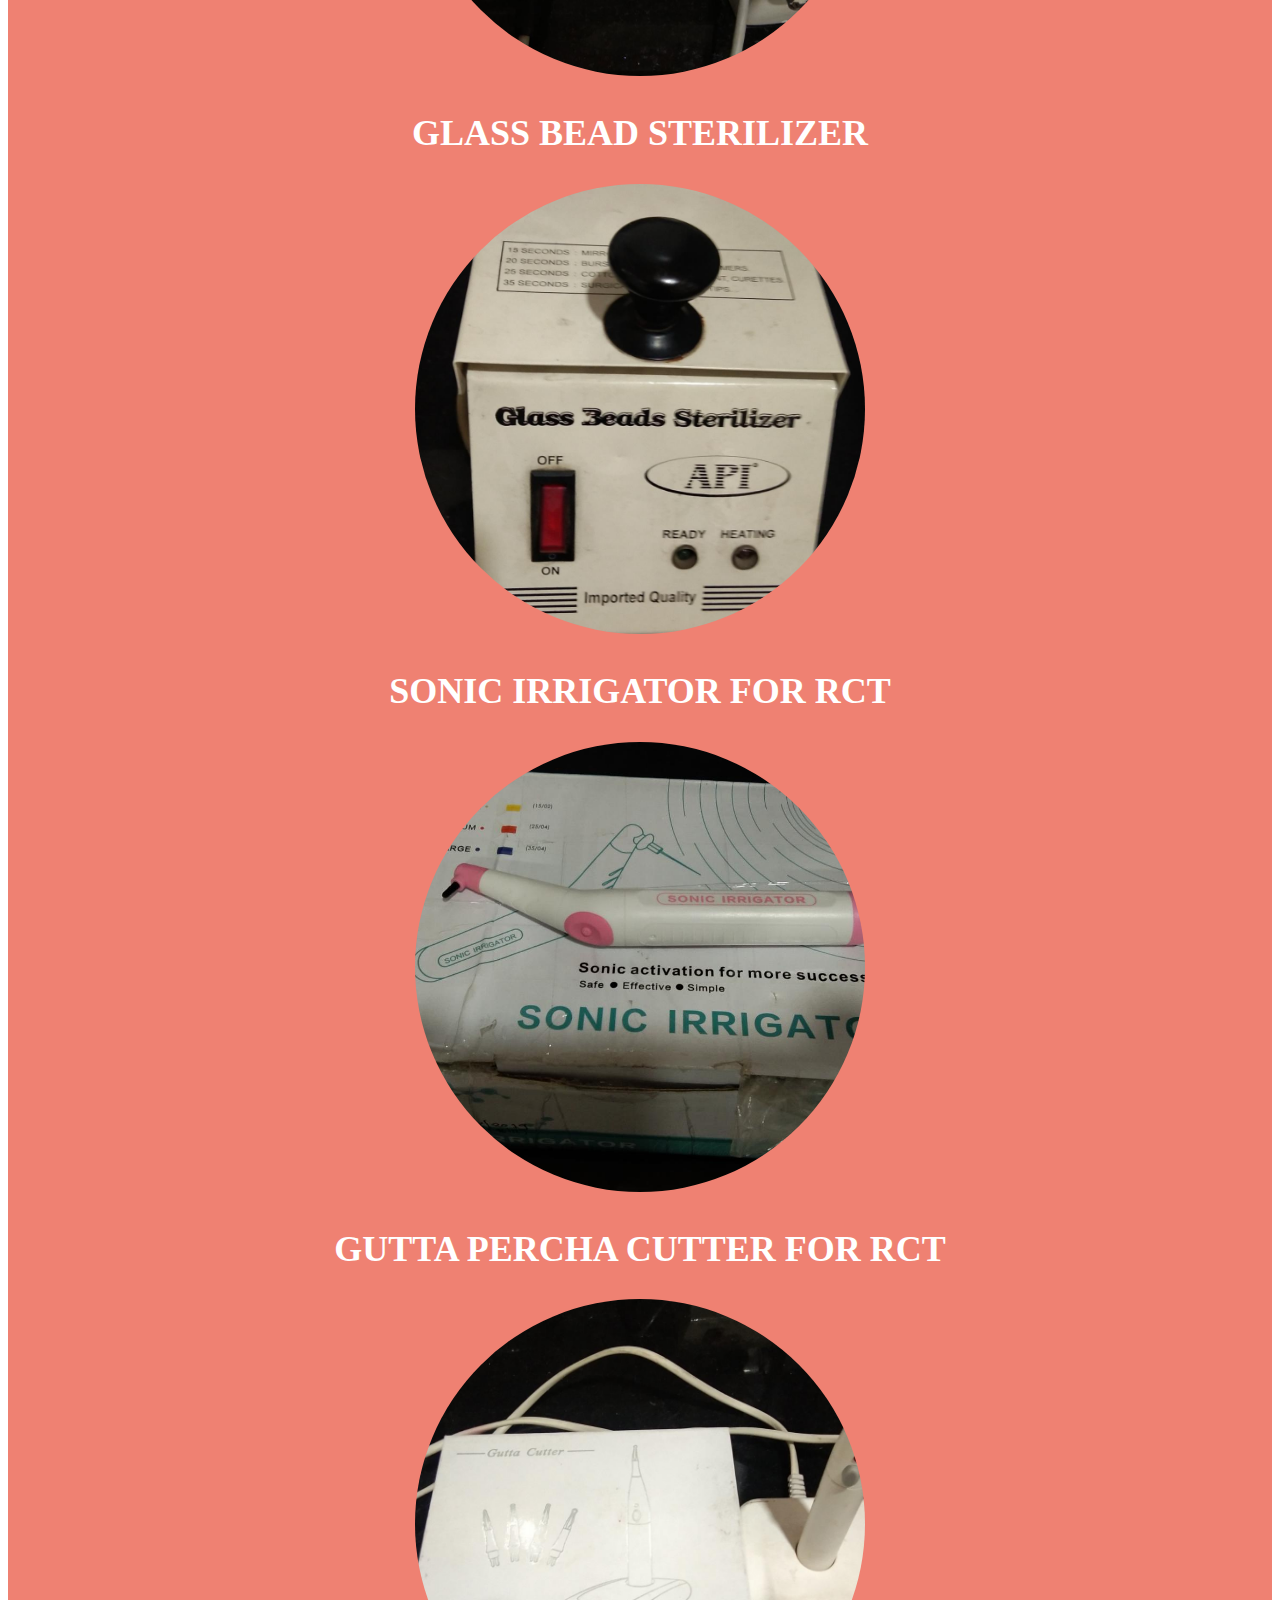
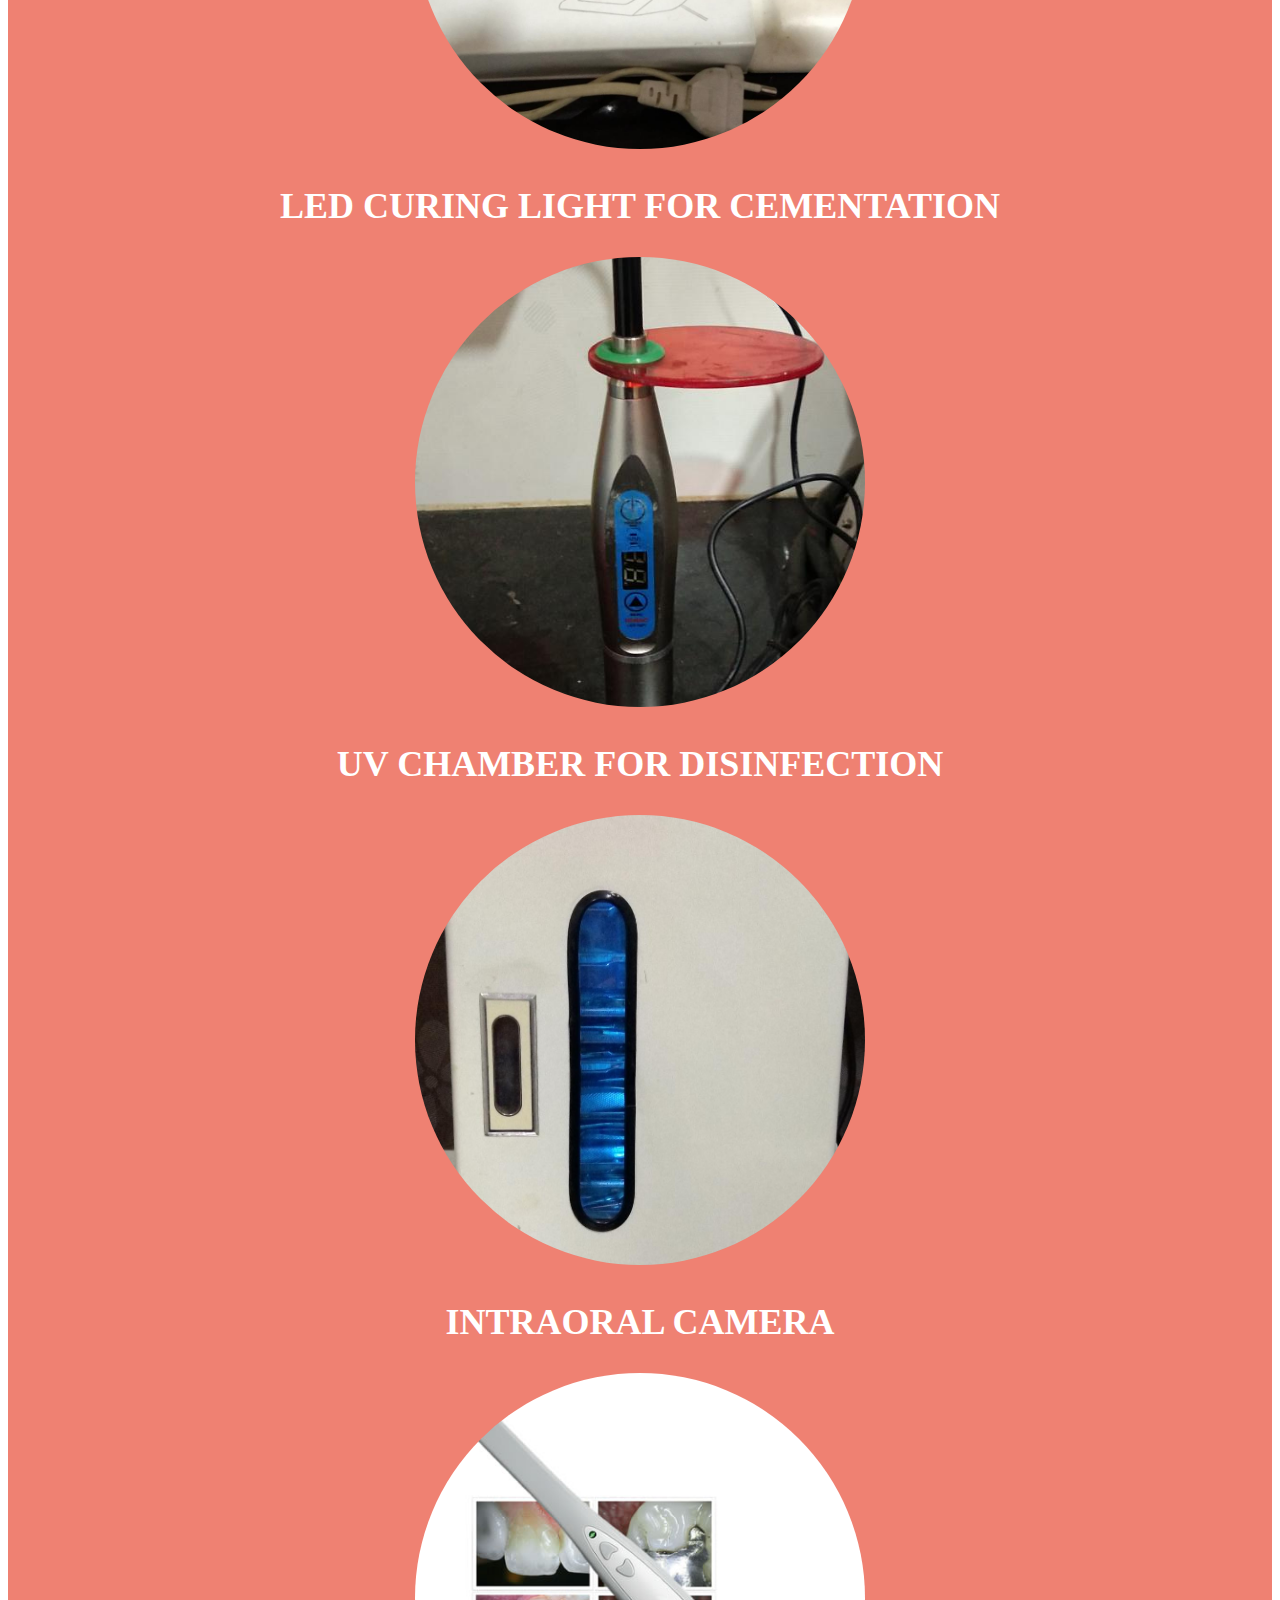
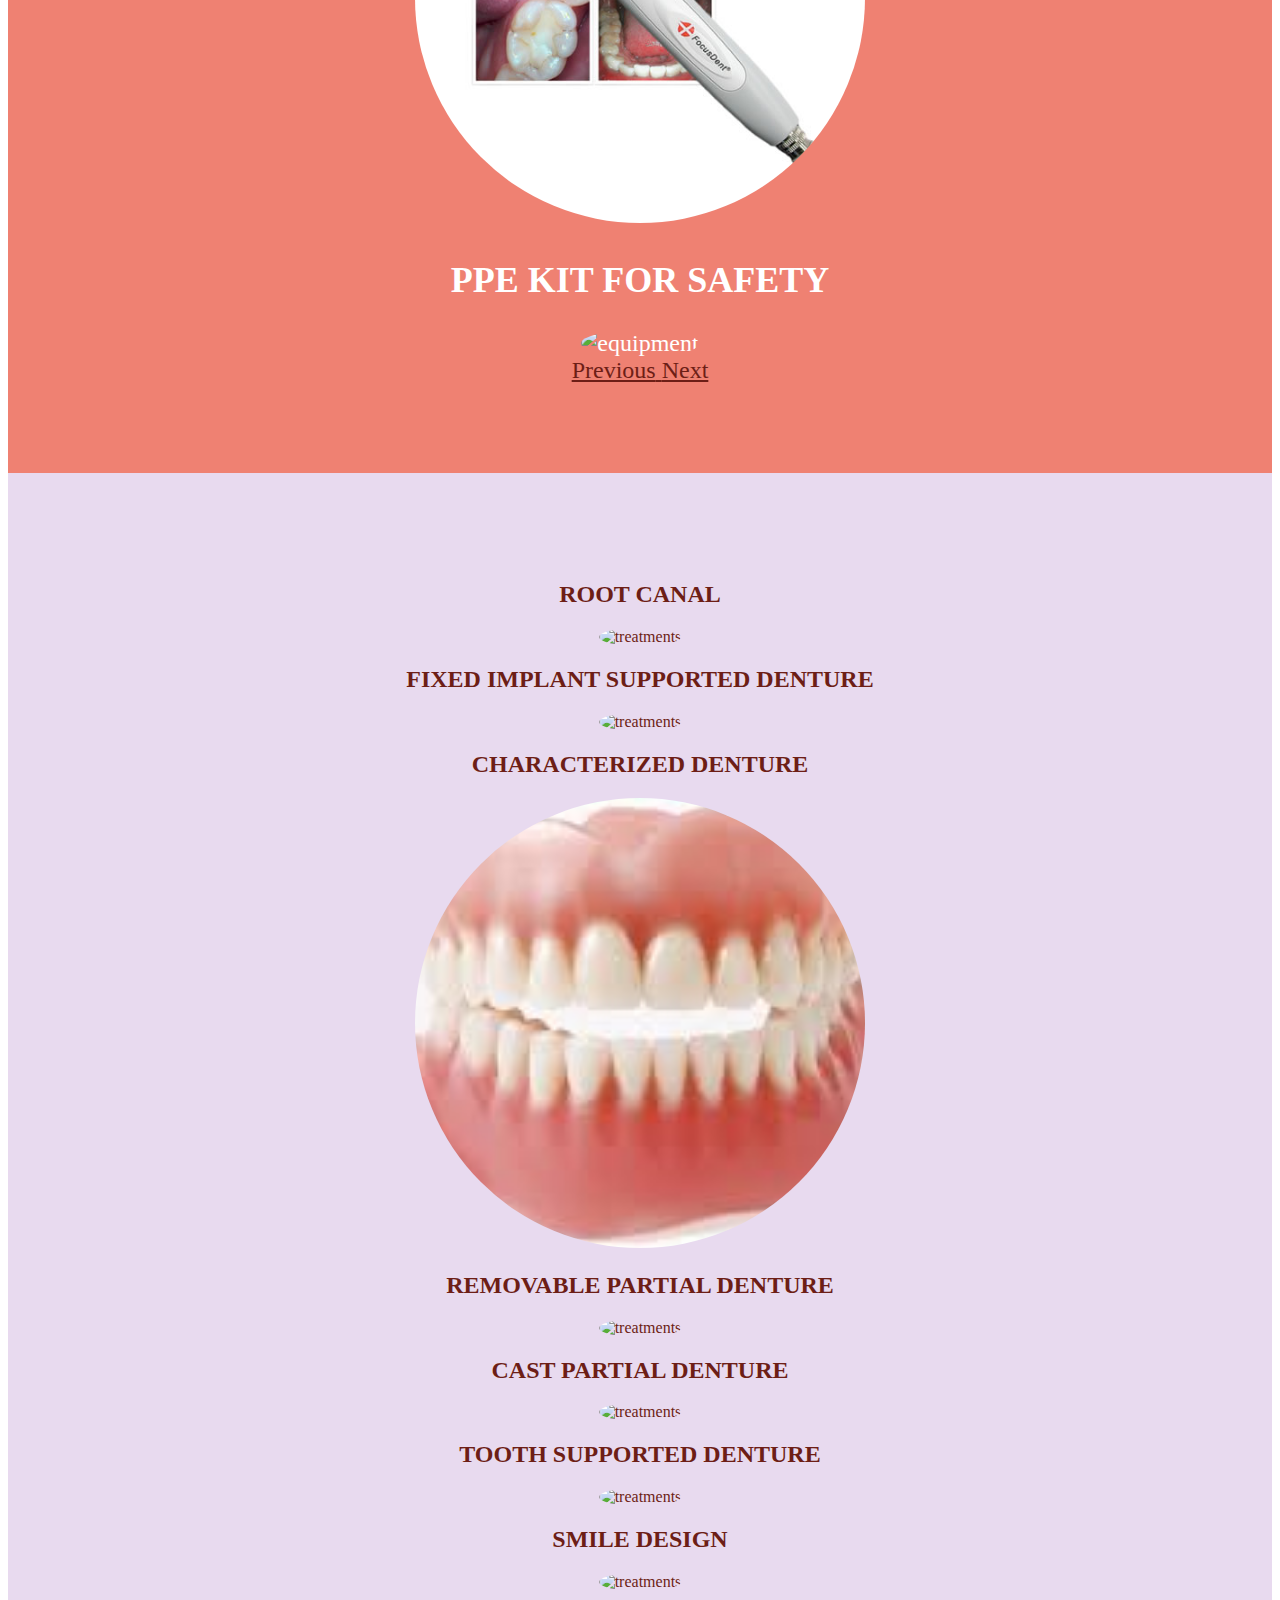
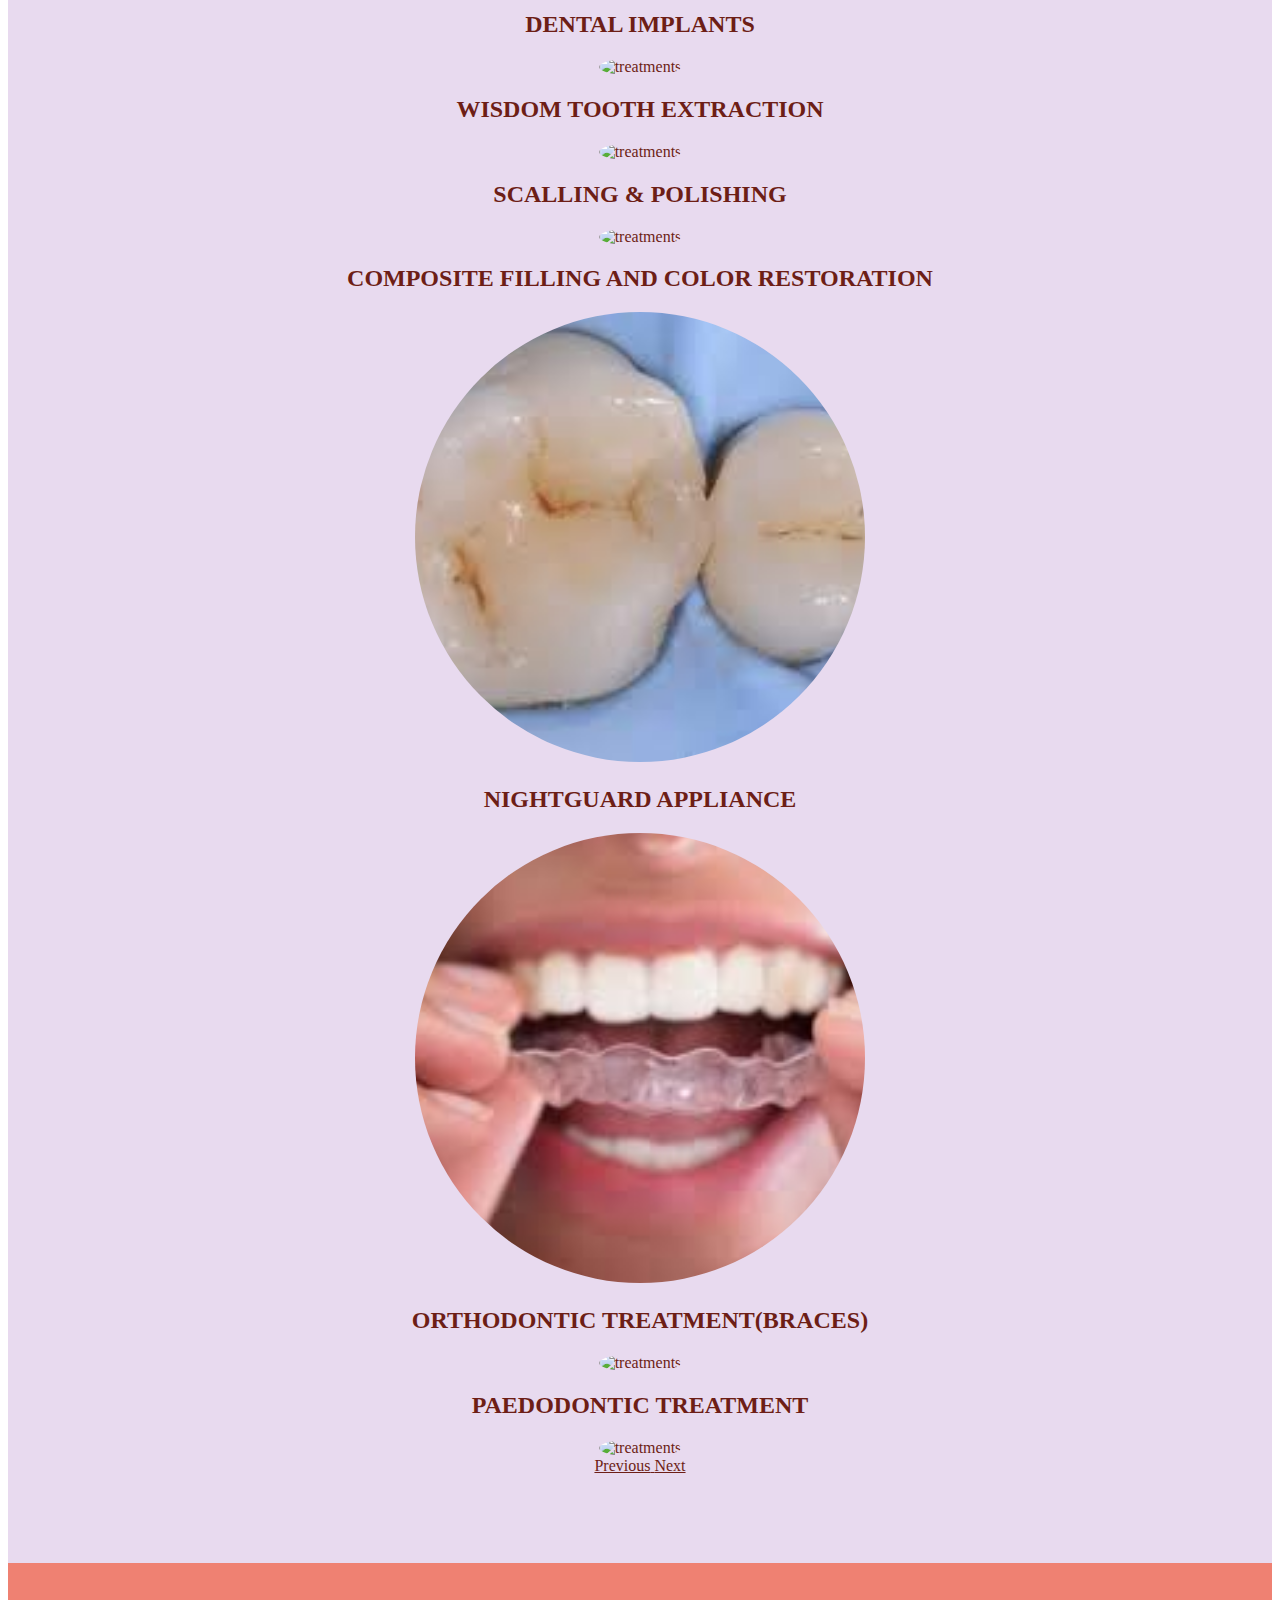
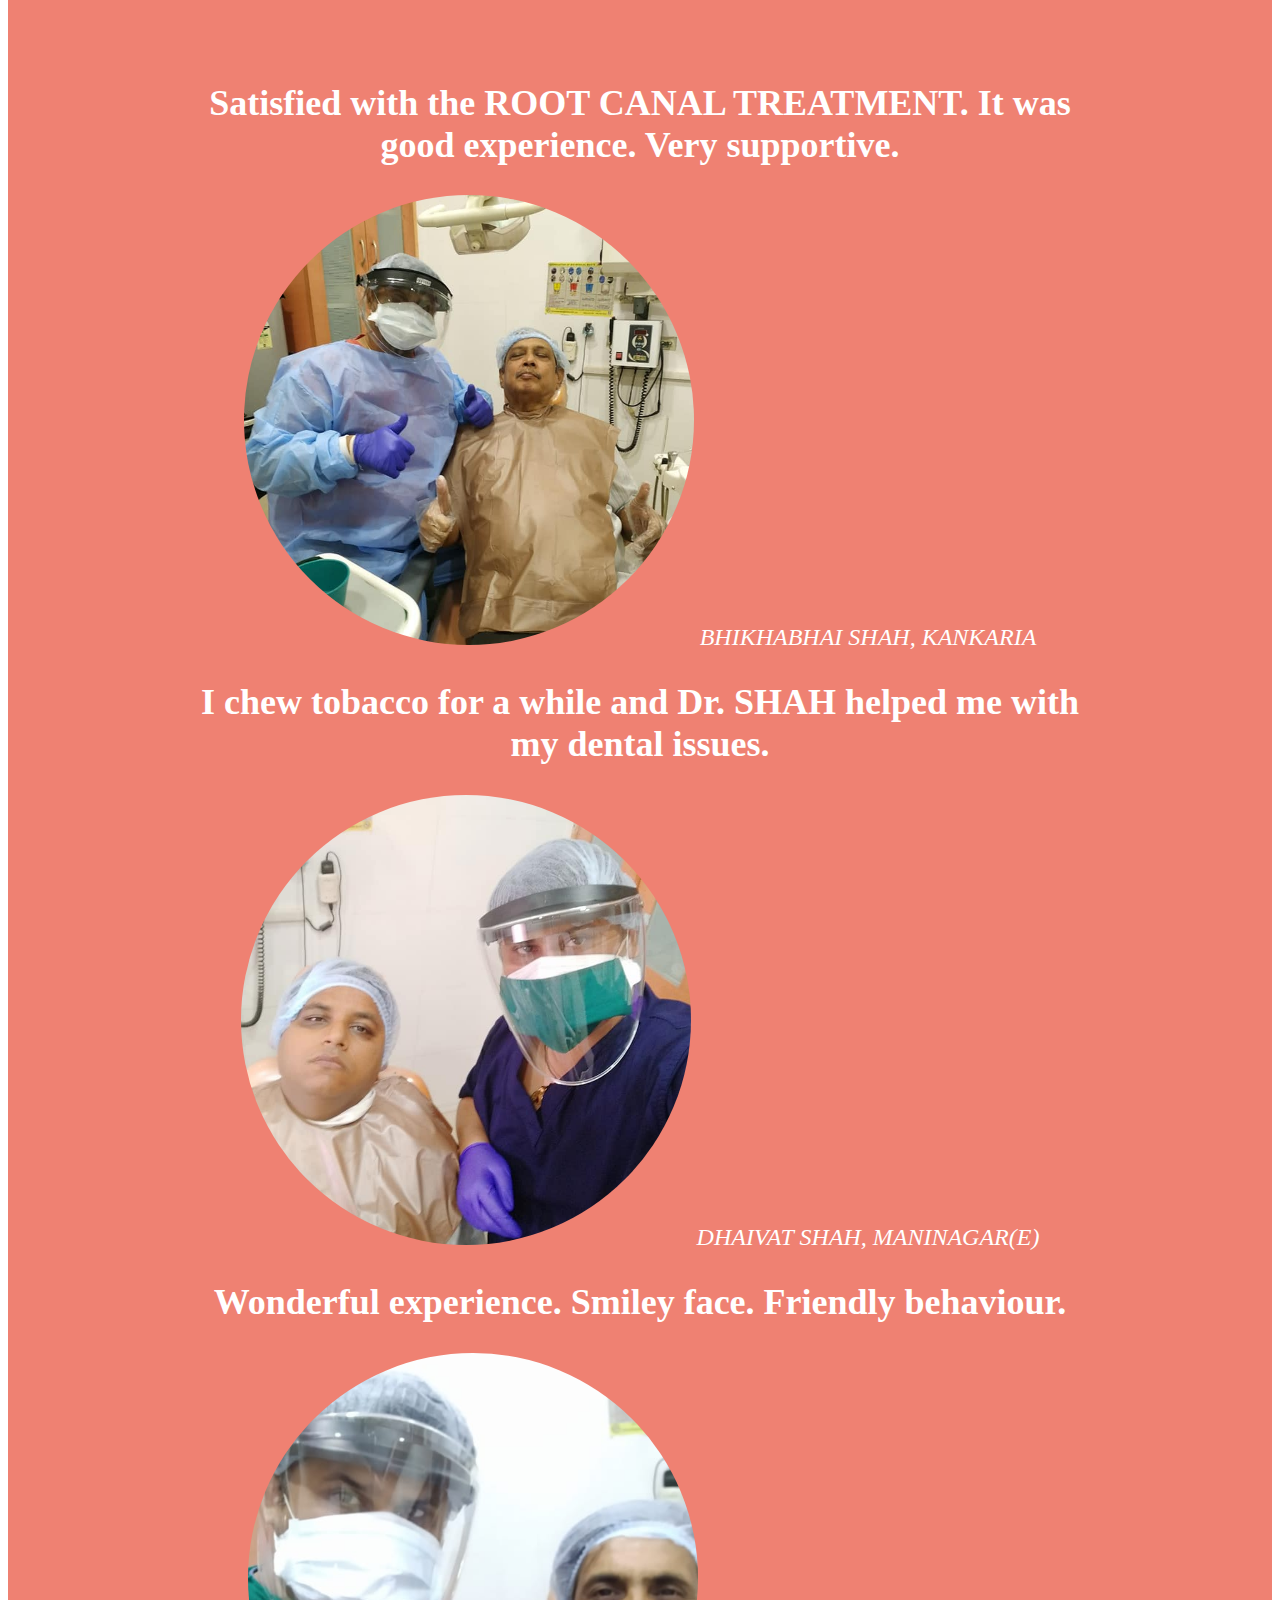
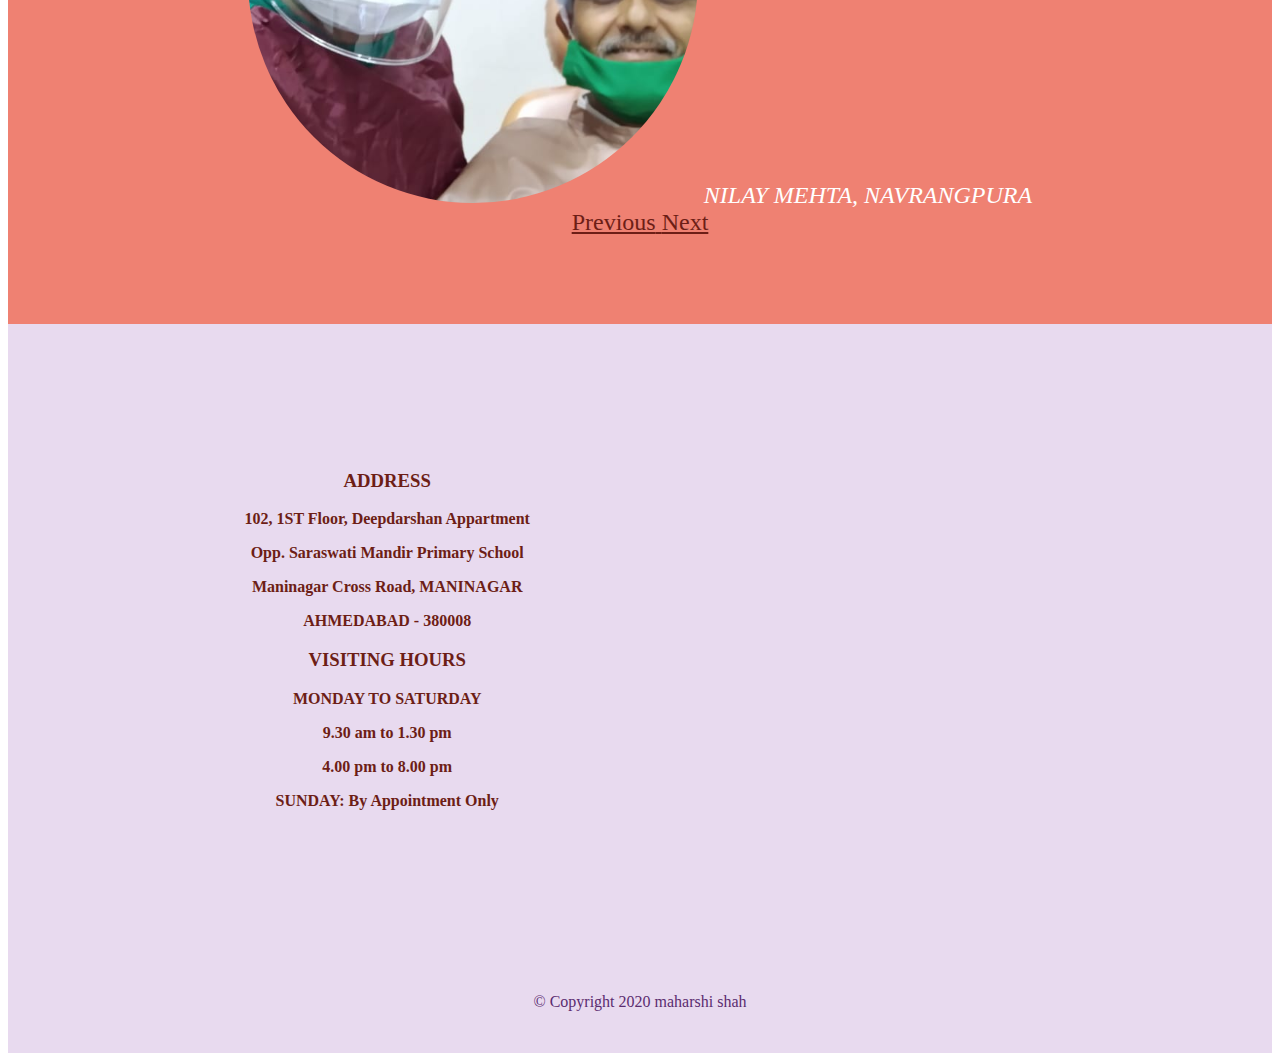
==== commit fecf70cb: "Add files via upload" ====
--- a/index.html
+++ b/index.html
@@ -41,10 +41,11 @@
              <div class=" dropdown-menu">
               <a class="dropdown-item" href="index.html#testimonials"> PROSTHODONTIST - Dr. Ravi Joshi </a>
               <a class="dropdown-item" href="index.html#testimonials"> PAEDODONTIST - Dr. Daivik Modh </a>
-                <a class="dropdown-item" href="index.html#testimonials"> PAEDODONTIST - Dr.Jina Jani </a>
+              <a class="dropdown-item" href="index.html#testimonials"> PAEDODONTIST - Dr.Jina Jani </a>
               <a class="dropdown-item" href="index.html#testimonials"> ORTHODONTIST - Dr. Anil Sonara </a>
               <a class="dropdown-item" href="index.html#testimonials"> ORAL SURGEON - Dr. Setu Shah </a>
               <a class="dropdown-item" href="index.html#testimonials"> ORAL SURGEON - Dr. Utsav Bhatt </a>
+              <a class="dropdown-item" href="index.html#testimonials"> ORAL PATHOLOGIST - Dr. Devang Mistry </a>
               <a class="dropdown-item" href="index.html#testimonials"> PERIODONTIST - Dr. Krutarth Bhatt </a>
 
             </div>
@@ -53,14 +54,17 @@
           <li class=" emi nav-item dropdown">
               <button type="button" class="btn btn-info nav-link dropdown-toggle" data-toggle="dropdown" href="#" role="button" aria-haspopup="true" aria-expanded="false">TREATMENTS</button>
               <div class=" dropdown-menu">
-              <a class="dropdown-item" href="index.html#treatments"> Dental implants,Fixed Implant Supported Denture & Smile Design </a>
+
               <a class="dropdown-item" href="index.html#treatments"> Specialized in Robotic RCT </a>
+              <a class="dropdown-item" href="index.html#treatments"> Fixed Implant Supported Denture </a>
+              <a class="dropdown-item" href="index.html#treatments"> Smile Design </a>
+              <a class="dropdown-item" href="index.html#treatments"> Dental implants </a>
               <a class="dropdown-item" href="index.html#treatments"> Wisdom Tooth & Rootpiece Extractions </a>
               <a class="dropdown-item" href="index.html#treatments"> Ultrasonic scaling,polishing & Bleeching </a>
               <a class="dropdown-item" href="index.html#treatments"> Composite Filling & Tooth Colour Restoration </a>
               <a class="dropdown-item" href="index.html#treatments"> Nightguard Appliance </a>
+              <a class="dropdown-item" href="index.html#treatments"> All Pedeodontic,Prosthodontic & Emergency Treatment </a>
               <a class="dropdown-item" href="index.html#treatments"> Pyorrhoea/Halitosis/Oral Cancer/ Orthodontic AVAILABLE </a>
-              <a class="dropdown-item" href="index.html#treatments"> All Pedeodontic,Prosthodontic & Emergency Treatment </a>
 
             </div>
           </li>
@@ -70,13 +74,13 @@
               <button type="button" class="btn btn-info nav-link dropdown-toggle" data-toggle="dropdown" href="#" role="button" aria-haspopup="true" aria-expanded="false">EQUIPMENTS</button>
             <div class=" dropdown-menu">
 
-              <a class="dropdown-item" href="index.html#equipments"> ROBOTIC CHAIR </a>
+              <a class="dropdown-item" href="index.html#equipments"> AUTOMATIC DENTAL CHAIR </a>
               <a class="dropdown-item" href="index.html#equipments"> AUTOCLAVE MACHINE </a>
-              <a class="dropdown-item" href="index.html#equipments"> RVG X-RAY </a>
-              <a class="dropdown-item" href="index.html#equipments"> DENSPLY XSMART ENDOMETER </a>
+              <a class="dropdown-item" href="index.html#equipments"> RVG (X-RAY) </a>
+              <a class="dropdown-item" href="index.html#equipments"> ENDOMOTOR FOR RCT </a>
               <a class="dropdown-item" href="index.html#equipments"> GLASS BEAD STERILIZER </a>
-              <a class="dropdown-item" href="index.html#equipments"> SONIC IRRIGATOR </a>
-              <a class="dropdown-item" href="index.html#equipments"> GUTTA PERCHA FOR RCT </a>
+              <a class="dropdown-item" href="index.html#equipments"> SONIC IRRIGATOR FOR RCT </a>
+              <a class="dropdown-item" href="index.html#equipments"> GUTTA PERCHA CUTTER FOR RCT </a>
               <a class="dropdown-item" href="index.html#equipments"> LED CURING LIGHT </a>
               <a class="dropdown-item" href="index.html#equipments"> UV CHAMBER FOR DISINFECTION </a>
               <a class="dropdown-item" href="index.html#equipments"> INTRAORAL CAMERA </a>
@@ -89,7 +93,7 @@
       <li class="emi nav-item dropdown">
           <button type="button" class="btn btn-info nav-link dropdown-toggle" data-toggle="dropdown" href="#" role="button" aria-haspopup="true" aria-expanded="false">TESTIMONIALS</button>
         <div class=" dropdown-menu">
-          <a class="dropdown-item"  href="index.html#specialist"> BHIKHABHAI </a>
+          <a class="dropdown-item"  href="index.html#specialist"> BHIKHABHAI SHAH </a>
           <a class="dropdown-item" href="index.html#specialist"> DHAIVAT SHAH </a>
           <a class="dropdown-item" href="index.html#specialist"> NILAY MEHTA</a>
           <a class="dropdown-item" href="https://www.google.com/search?q=gokul+dental+clinic&rlz=1C1CHBD_enIN906IN906&oq=GOKUL+DENT&aqs=chrome.1.69i57j0j46l3j69i60l3.5295j0j7&sourceid=chrome&ie=UTF-8"> GOOGLE REVIEW </a>
@@ -112,7 +116,7 @@
 
     <td class=" skill-now">
 
-    <img class="now"src = "7.jpg" alt = " Dr. Shah">
+  <img class="now"src = "7.jpg" alt = " Dr. Shah">
   <h3 class="emi2">Dr. Ankit Shah</h3>
   <p> 10 years of experience as a dentist</p>
   <p><i>BACHELOR OF DENTAL SURGERY </i> </p>
@@ -128,56 +132,55 @@
 
 <section class="emi" id="testimonials">
 
+
   <div id="carouselExampleControls" class="carousel slide" data-ride="false">
       <div class="carousel-inner">
 
        <div class="carousel-item active" >
          <h2 class="testimonial-text"> PROSTHODONTIST</h2>
-         <h2 class="testimonial-text"> PROFESSOR @ KARNAVATI COLLEGE</h2>
+         <h2 class="testimonial-text"> Sr. LECTURER @ KARNAVATI COLLEGE</h2>
          <em> Dr. Ravi Joshi - MDS </em>
        </div>
 
        <div class="carousel-item " >
-         <h2 class="testimonial-text"> PAEDODONTIST</h2>
-         <h2 class="testimonial-text"> 6 YEARS OF EXPERIENCE </h2>
+        <h2 class="testimonial-text"> PAEDODONTIST</h2>
+        <h2 class="testimonial-text"> 11 YEARS OF EXPERIENCE </h2>
          <em> Dr. Daivik Modh - MDS </em>
        </div>
 
        <div class="carousel-item " >
          <h2 class="testimonial-text"> PAEDODONTIST </h2>
-         <h2 class="testimonial-text"> 4 YEARS OF EXPERIENCE </h2>
          <em> Dr. Jina Jani - MDS </em>
        </div>
 
        <div class="carousel-item " >
          <h2 class="testimonial-text"> ORTHODONTIST</h2>
-         <h2 class="testimonial-text"> 6.5 YEARS OF EXPERIENCE </h2>
          <em> Dr. Anil Sonara - MDS </em>
        </div>
 
        <div class="carousel-item " >
          <h2 class="testimonial-text"> ORAL SURGEON </h2>
-         <h2 class="testimonial-text"> 6.5 YEARS OF EXPERIENCE </h2>
          <em> Dr. Setu Shah - MDS </em>
        </div>
 
        <div class="carousel-item " >
          <h2 class="testimonial-text"> ORAL SURGEON </h2>
-         <h2 class="testimonial-text"> 6.5 YEARS OF EXPERIENCE </h2>
+         <h2 class="testimonial-text"> 11 YEARS OF EXPERIENCE </h2>
          <em> Dr. Utsav Bhatt - MDS </em>
        </div>
 
        <div class="carousel-item " >
+         <h2 class="testimonial-text"> ORAL PATHOLOGIST & IMPLANTOLOGIST </h2>
+         <h2 class="testimonial-text"> 10 YEARS OF EXPERIENCE </h2>
+         <em> Dr. Devang Mistry - MDS </em>
+       </div>
+
+
+       <div class="carousel-item " >
          <h2 class="testimonial-text"> PERIODONTIST </h2>
-         <h2 class="testimonial-text"> 6 YEARS OF EXPERIENCE </h2>
-
          <em> Dr. Krutarth Bhatt - MDS </em>
 
-
-
-       </div>
-
-
+       </div>
        </div>
 
 <a class="carousel-control-prev" href="#carouselExampleControls" role="button" data-slide="prev">
@@ -200,7 +203,7 @@
   <div class="carousel-inner">
 
     <div class="carousel-item active">
-      <h2> ROBOTIC CHAIR </h2>
+      <h2> AUTOMATIC DENTAL CHAIR </h2>
       <img class="image1"src="14.jpg" class="d-block w-100" alt="equipment">
     </div>
     <div class="carousel-item">
@@ -208,11 +211,11 @@
       <img class="image1" src="11.jpg" class="d-block w-100" alt="equipment">
     </div>
     <div class="carousel-item">
-      <h2> RVG X-RAY  </h2>
+      <h2> RVG (X-RAY) </h2>
     <img class="image1" src="8.jpg" class="d-block w-100" alt="equipment">
     </div>
     <div class="carousel-item">
-      <h2> DENSPLY XSMART ENDOMETER </h2>
+      <h2> ENDOMOTOR FOR RCT </h2>
     <img class="image1" src="10.jpg" class="d-block w-100" alt="equipment">
     </div>
     <div class="carousel-item">
@@ -220,15 +223,15 @@
       <img class="image1" src="9.jpg" class="d-block w-100" alt="equipment">
     </div>
     <div class="carousel-item">
-      <h2> SONIC IRRIGATOR </h2>
+      <h2> SONIC IRRIGATOR FOR RCT </h2>
     <img class="image1" src="16.jpg" class="d-block w-100" alt="equipment">
     </div>
     <div class="carousel-item">
-      <h2> GUTTA PERCHA FOR RCT </h2>
+      <h2> GUTTA PERCHA CUTTER FOR RCT </h2>
     <img class="image1" src="15.jpg" class="d-block w-100" alt="equipment">
     </div>
     <div class="carousel-item">
-      <h2> LED CURING LIGHT </h2>
+      <h2> LED CURING LIGHT FOR CEMENTATION </h2>
       <img class="image1" src="12.jpg" class="d-block w-100" alt="equipment">
     </div>
     <div class="carousel-item">
@@ -253,9 +256,9 @@
     <span class="carousel-control-next-icon" aria-hidden="true"></span>
     <span class="sr-only">Next</span>
   </a>
+
+
 </div>
-
-
   </section>
 
   <section id="treatments">
@@ -263,33 +266,77 @@
     <div id="carouselExampleInterval" class="carousel slide" data-ride="carousel">
     <div class="carousel-inner">
 
-    <div class="carousel-item active">
+      <div class="carousel-item active">
+            <h2> ROOT CANAL </h2>
+        <img class="image1" src="rootcanal.jpg" class="d-block w-100" alt="treatments">
+      </div>
+
+    <div class="carousel-item ">
+          <h2> FIXED IMPLANT SUPPORTED DENTURE </h2>
+      <img class="image1" src="FIXED IMPLANT.jpg" class="d-block w-100" alt="treatments">
+    </div>
+
+    <div class="carousel-item ">
+          <h2> CHARACTERIZED DENTURE </h2>
+      <img class="image1" src="DEN.jpg" class="d-block w-100" alt="treatments">
+    </div>
+
+    <div class="carousel-item ">
+          <h2> REMOVABLE PARTIAL DENTURE </h2>
+      <img class="image1" src="PAR.jpg" class="d-block w-100" alt="treatments">
+    </div>
+
+    <div class="carousel-item ">
+          <h2> CAST PARTIAL DENTURE </h2>
+      <img class="image1" src="CAST.jpg" class="d-block w-100" alt="treatments">
+    </div>
+
+    <div class="carousel-item ">
+          <h2> TOOTH SUPPORTED DENTURE </h2>
+      <img class="image1" src="DEN1.jpg" class="d-block w-100" alt="treatments">
+    </div>
+
+    <div class="carousel-item ">
+          <h2> SMILE DESIGN </h2>
+      <img class="image1" src="SMILE.jpg" class="d-block w-100" alt="treatments">
+    </div>
+
+    <div class="carousel-item ">
           <h2> DENTAL IMPLANTS </h2>
-      <img class="image1" src="DEN.jpg" class="d-block w-100" alt="treatments">
-    </div>
-
-    <div class="carousel-item">
-          <h2> ROOT CANAL </h2>
-      <img class="image1" src="RCT.jpg" class="d-block w-100" alt="treatments">
-    </div>
-
-    <div class="carousel-item">
-          <h2> TOOTH EXTRACTION </h2>
-      <img class="image1" src="TPE.jpg" class="d-block w-100" alt="treatments">
-    </div>
+      <img class="image1" src="DENTAL IMPLANT.jpg" class="d-block w-100" alt="treatments">
+    </div>
+
+
+    <div class="carousel-item">
+          <h2> WISDOM TOOTH EXTRACTION </h2>
+      <img class="image1" src="extraction.jpg" class="d-block w-100" alt="treatments">
+    </div>
+
+
 
     <div class="carousel-item ">
           <h2> SCALLING & POLISHING </h2>
-      <img class="image1" src="SCL.jpg" class="d-block w-100" alt="treatments">
+      <img class="image1" src="POL.jpg" class="d-block w-100" alt="treatments">
     </div>
 
     <div class="carousel-item">
           <h2> COMPOSITE FILLING AND COLOR RESTORATION </h2>
       <img class="image1" src="FILLING.jpg" class="d-block w-100" alt="treatments">
     </div>
+
     <div class="carousel-item">
           <h2> NIGHTGUARD APPLIANCE </h2>
       <img class="image1" src="NIGHT.jpg" class="d-block w-100" alt="treatments">
+    </div>
+
+    <div class="carousel-item">
+          <h2> ORTHODONTIC TREATMENT(BRACES) </h2>
+      <img class="image1" src="BRACES.jpg" class="d-block w-100" alt="treatments">
+    </div>
+
+    <div class="carousel-item">
+          <h2> PAEDODONTIC TREATMENT </h2>
+      <img class="image1" src="CHILD.jpg" class="d-block w-100" alt="treatments">
     </div>
 
 
@@ -302,8 +349,8 @@
     <span class="carousel-control-next-icon" aria-hidden="true"></span>
     <span class="sr-only">Next</span>
   </a>
+
 </div>
-
   </section>
 
 
@@ -316,21 +363,21 @@
   <div class="carousel-inner">
 
      <div class="carousel-item active" >
-       <h2 class="testimonial-text"> I trust Dr SHAH. I thoughtt I will not be comfortable with another dentist but he proved me wrong.</h2>
+       <h2 class="testimonial-text"> Satisfied with the ROOT CANAL TREATMENT. It was good experience. Very supportive.</h2>
        <img class="image1" src="1.jpg" alt="WORK">
-       <em>BHIKHABHAI, BHAIRAVNATH</em>
+       <em> BHIKHABHAI SHAH, KANKARIA </em>
      </div>
 
      <div class="carousel-item" >
-       <h2 class="testimonial-text"> I chew tobacco for a while and Dr. SHAH helped me with my dental issue.</h2>
+       <h2 class="testimonial-text"> I chew tobacco for a while and Dr. SHAH helped me with my dental issues.</h2>
        <img class="image1" src="2.jpg" alt="WORK">
-       <em>DHAIVAT SHAH, MANINAGAR(E)</em>
+       <em> DHAIVAT SHAH, MANINAGAR(E) </em>
      </div>
 
      <div class="carousel-item" >
-       <h2 class="testimonial-text"> I had great experience with Dr. SHAH for my RCT.</h2>
+       <h2 class="testimonial-text"> Wonderful experience. Smiley face. Friendly behaviour. </h2>
        <img class="image1" src="3.jpg" alt="WORK">
-       <em>NILAY MEHTA, MANINAGAR</em>
+       <em>NILAY MEHTA, NAVRANGPURA </em>
      </div>
 
 
@@ -345,31 +392,33 @@
     <span class="sr-only">Next</span>
   </a>
 
-  </div>
-
+
+</div>
  </section>
 
  <section id="features">
  <div class="row">
 
-      <div class="ic4">
+
+      <div class="col-lg-6 ic4">
        <h3 > ADDRESS </h3>
        <p> 102, 1ST Floor, Deepdarshan Appartment </p>
        <p> Opp. Saraswati Mandir Primary School </p>
        <p> Maninagar Cross Road, MANINAGAR </p>
        <p> AHMEDABAD - 380008 </p>
-         </div>
-
-            <div class="ic4">
-            <h3 > VISITING HOURS </h3>
-            <p> MONDAY TO SATURDAY </p>
-            <p> 9.30 am to 1.30 pm </p>
-            <p> 4.00 pm to 8.00 pm </p>
-            <p> SUNDAY: By Appointment Only </p>
-            </div>
-
-
-    </div>
+      </div>
+
+      <div class="col-lg-6 ic4">
+       <h3 > VISITING HOURS </h3>
+       <p> MONDAY TO SATURDAY </p>
+       <p> 9.30 am to 1.30 pm </p>
+       <p> 4.00 pm to 8.00 pm </p>
+       <p> SUNDAY: By Appointment Only </p>
+      </div>
+
+
+    </div>
+
     </section>
 
 </body>
